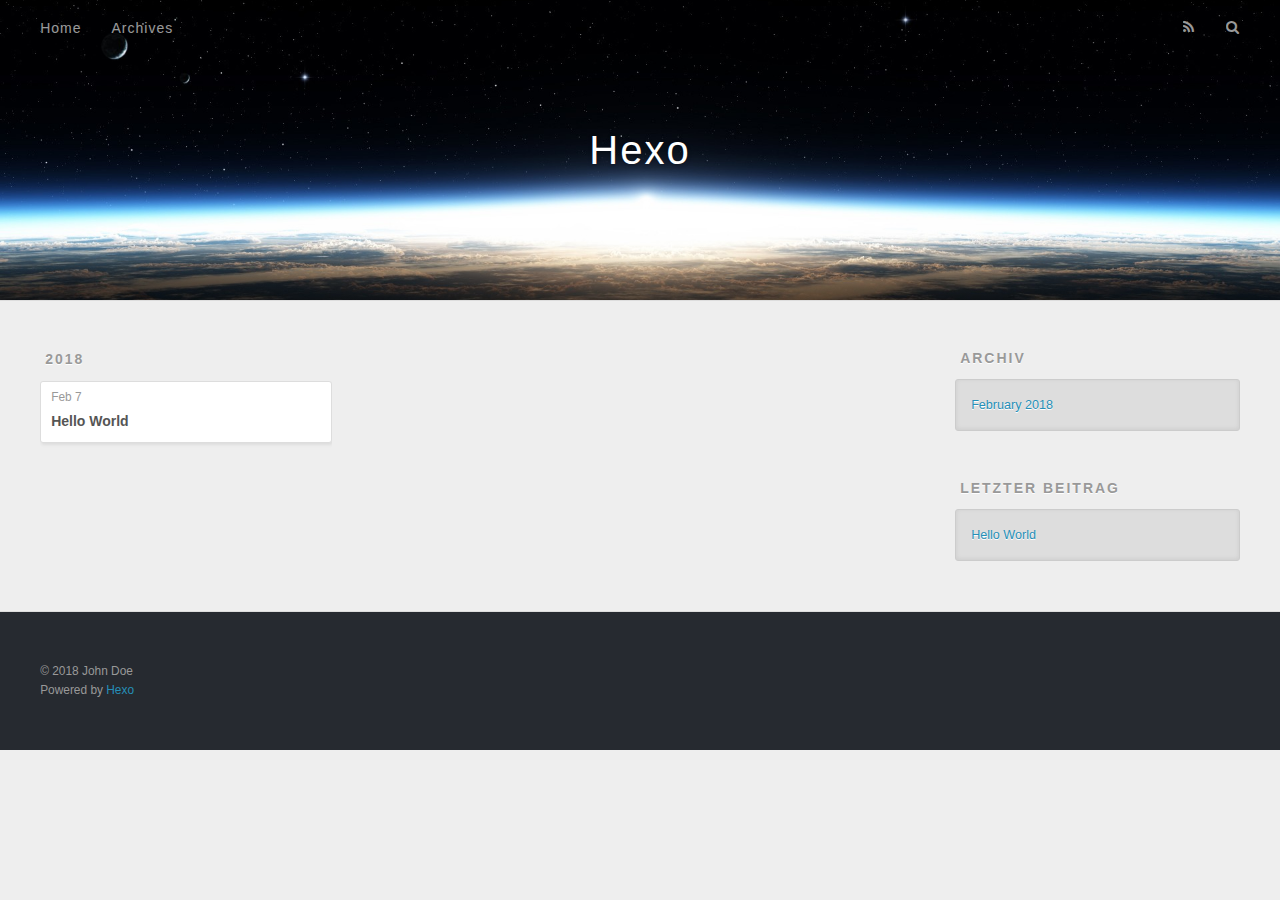
==== archives/index.html @ ced9f554 "Site updated: 2018-02-08 09:53:54" ====
<!DOCTYPE html>
<html>
<head>
  <meta charset="utf-8">
  

  
  <title>Archiv | Hexo</title>
  <meta name="viewport" content="width=device-width, initial-scale=1, maximum-scale=1">
  <meta property="og:type" content="website">
<meta property="og:title" content="Hexo">
<meta property="og:url" content="http://yoursite.com/archives/index.html">
<meta property="og:site_name" content="Hexo">
<meta name="twitter:card" content="summary">
<meta name="twitter:title" content="Hexo">
  
    <link rel="alternate" href="/atom.xml" title="Hexo" type="application/atom+xml">
  
  
    <link rel="icon" href="/favicon.png">
  
  
    <link href="//fonts.googleapis.com/css?family=Source+Code+Pro" rel="stylesheet" type="text/css">
  
  <link rel="stylesheet" href="/css/style.css">
</head>

<body>
  <div id="container">
    <div id="wrap">
      <header id="header">
  <div id="banner"></div>
  <div id="header-outer" class="outer">
    <div id="header-title" class="inner">
      <h1 id="logo-wrap">
        <a href="/" id="logo">Hexo</a>
      </h1>
      
    </div>
    <div id="header-inner" class="inner">
      <nav id="main-nav">
        <a id="main-nav-toggle" class="nav-icon"></a>
        
          <a class="main-nav-link" href="/">Home</a>
        
          <a class="main-nav-link" href="/archives">Archives</a>
        
      </nav>
      <nav id="sub-nav">
        
          <a id="nav-rss-link" class="nav-icon" href="/atom.xml" title="RSS Feed"></a>
        
        <a id="nav-search-btn" class="nav-icon" title="Suche"></a>
      </nav>
      <div id="search-form-wrap">
        <form action="//google.com/search" method="get" accept-charset="UTF-8" class="search-form"><input type="search" name="q" class="search-form-input" placeholder="Search"><button type="submit" class="search-form-submit">&#xF002;</button><input type="hidden" name="sitesearch" value="http://yoursite.com"></form>
      </div>
    </div>
  </div>
</header>
      <div class="outer">
        <section id="main">
  
  
    
    
      
      
      <section class="archives-wrap">
        <div class="archive-year-wrap">
          <a href="/archives/2018" class="archive-year">2018</a>
        </div>
        <div class="archives">
    
    <article class="archive-article archive-type-post">
  <div class="archive-article-inner">
    <header class="archive-article-header">
      <a href="/2018/02/07/hello-world/" class="archive-article-date">
  <time datetime="2018-02-07T09:04:52.421Z" itemprop="datePublished">Feb 7</time>
</a>
      
  
    <h1 itemprop="name">
      <a class="archive-article-title" href="/2018/02/07/hello-world/">Hello World</a>
    </h1>
  

    </header>
  </div>
</article>
  
  
    </div></section>
  


</section>
        
          <aside id="sidebar">
  
    

  
    

  
    
  
    
  <div class="widget-wrap">
    <h3 class="widget-title">Archiv</h3>
    <div class="widget">
      <ul class="archive-list"><li class="archive-list-item"><a class="archive-list-link" href="/archives/2018/02/">February 2018</a></li></ul>
    </div>
  </div>


  
    
  <div class="widget-wrap">
    <h3 class="widget-title">letzter Beitrag</h3>
    <div class="widget">
      <ul>
        
          <li>
            <a href="/2018/02/07/hello-world/">Hello World</a>
          </li>
        
      </ul>
    </div>
  </div>

  
</aside>
        
      </div>
      <footer id="footer">
  
  <div class="outer">
    <div id="footer-info" class="inner">
      &copy; 2018 John Doe<br>
      Powered by <a href="http://hexo.io/" target="_blank">Hexo</a>
    </div>
  </div>
</footer>
    </div>
    <nav id="mobile-nav">
  
    <a href="/" class="mobile-nav-link">Home</a>
  
    <a href="/archives" class="mobile-nav-link">Archives</a>
  
</nav>
    

<script src="//ajax.googleapis.com/ajax/libs/jquery/2.0.3/jquery.min.js"></script>


  <link rel="stylesheet" href="/fancybox/jquery.fancybox.css">
  <script src="/fancybox/jquery.fancybox.pack.js"></script>


<script src="/js/script.js"></script>



  </div>
</body>
</html>
---- css/style.css ----
body {
  width: 100%;
}
body:before,
body:after {
  content: "";
  display: table;
}
body:after {
  clear: both;
}
html,
body,
div,
span,
applet,
object,
iframe,
h1,
h2,
h3,
h4,
h5,
h6,
p,
blockquote,
pre,
a,
abbr,
acronym,
address,
big,
cite,
code,
del,
dfn,
em,
img,
ins,
kbd,
q,
s,
samp,
small,
strike,
strong,
sub,
sup,
tt,
var,
dl,
dt,
dd,
ol,
ul,
li,
fieldset,
form,
label,
legend,
table,
caption,
tbody,
tfoot,
thead,
tr,
th,
td {
  margin: 0;
  padding: 0;
  border: 0;
  outline: 0;
  font-weight: inherit;
  font-style: inherit;
  font-family: inherit;
  font-size: 100%;
  vertical-align: baseline;
}
body {
  line-height: 1;
  color: #000;
  background: #fff;
}
ol,
ul {
  list-style: none;
}
table {
  border-collapse: separate;
  border-spacing: 0;
  vertical-align: middle;
}
caption,
th,
td {
  text-align: left;
  font-weight: normal;
  vertical-align: middle;
}
a img {
  border: none;
}
input,
button {
  margin: 0;
  padding: 0;
}
input::-moz-focus-inner,
button::-moz-focus-inner {
  border: 0;
  padding: 0;
}
@font-face {
  font-family: FontAwesome;
  font-style: normal;
  font-weight: normal;
  src: url("fonts/fontawesome-webfont.eot?v=#4.0.3");
  src: url("fonts/fontawesome-webfont.eot?#iefix&v=#4.0.3") format("embedded-opentype"), url("fonts/fontawesome-webfont.woff?v=#4.0.3") format("woff"), url("fonts/fontawesome-webfont.ttf?v=#4.0.3") format("truetype"), url("fonts/fontawesome-webfont.svg#fontawesomeregular?v=#4.0.3") format("svg");
}
html,
body,
#container {
  height: 100%;
}
body {
  background: #eee;
  font: 14px -apple-system, BlinkMacSystemFont, "Segoe UI", "Roboto", "Oxygen", "Ubuntu", "Cantarell", "Fira Sans", "Droid Sans", "Helvetica Neue", sans-serif;
  -webkit-text-size-adjust: 100%;
}
.outer {
  max-width: 1220px;
  margin: 0 auto;
  padding: 0 20px;
}
.outer:before,
.outer:after {
  content: "";
  display: table;
}
.outer:after {
  clear: both;
}
.inner {
  display: inline;
  float: left;
  width: 98.33333333333333%;
  margin: 0 0.833333333333333%;
}
.left,
.alignleft {
  float: left;
}
.right,
.alignright {
  float: right;
}
.clear {
  clear: both;
}
#container {
  position: relative;
}
.mobile-nav-on {
  overflow: hidden;
}
#wrap {
  height: 100%;
  width: 100%;
  position: absolute;
  top: 0;
  left: 0;
  -webkit-transition: 0.2s ease-out;
  -moz-transition: 0.2s ease-out;
  -ms-transition: 0.2s ease-out;
  transition: 0.2s ease-out;
  z-index: 1;
  background: #eee;
}
.mobile-nav-on #wrap {
  left: 280px;
}
@media screen and (min-width: 768px) {
  #main {
    display: inline;
    float: left;
    width: 73.33333333333333%;
    margin: 0 0.833333333333333%;
  }
}
.article-date,
.article-category-link,
.archive-year,
.widget-title {
  text-decoration: none;
  text-transform: uppercase;
  letter-spacing: 2px;
  color: #999;
  margin-bottom: 1em;
  margin-left: 5px;
  line-height: 1em;
  text-shadow: 0 1px #fff;
  font-weight: bold;
}
.article-inner,
.archive-article-inner {
  background: #fff;
  -webkit-box-shadow: 1px 2px 3px #ddd;
  box-shadow: 1px 2px 3px #ddd;
  border: 1px solid #ddd;
  border-radius: 3px;
}
.article-entry h1,
.widget h1 {
  font-size: 2em;
}
.article-entry h2,
.widget h2 {
  font-size: 1.5em;
}
.article-entry h3,
.widget h3 {
  font-size: 1.3em;
}
.article-entry h4,
.widget h4 {
  font-size: 1.2em;
}
.article-entry h5,
.widget h5 {
  font-size: 1em;
}
.article-entry h6,
.widget h6 {
  font-size: 1em;
  color: #999;
}
.article-entry hr,
.widget hr {
  border: 1px dashed #ddd;
}
.article-entry strong,
.widget strong {
  font-weight: bold;
}
.article-entry em,
.widget em,
.article-entry cite,
.widget cite {
  font-style: italic;
}
.article-entry sup,
.widget sup,
.article-entry sub,
.widget sub {
  font-size: 0.75em;
  line-height: 0;
  position: relative;
  vertical-align: baseline;
}
.article-entry sup,
.widget sup {
  top: -0.5em;
}
.article-entry sub,
.widget sub {
  bottom: -0.2em;
}
.article-entry small,
.widget small {
  font-size: 0.85em;
}
.article-entry acronym,
.widget acronym,
.article-entry abbr,
.widget abbr {
  border-bottom: 1px dotted;
}
.article-entry ul,
.widget ul,
.article-entry ol,
.widget ol,
.article-entry dl,
.widget dl {
  margin: 0 20px;
  line-height: 1.6em;
}
.article-entry ul ul,
.widget ul ul,
.article-entry ol ul,
.widget ol ul,
.article-entry ul ol,
.widget ul ol,
.article-entry ol ol,
.widget ol ol {
  margin-top: 0;
  margin-bottom: 0;
}
.article-entry ul,
.widget ul {
  list-style: disc;
}
.article-entry ol,
.widget ol {
  list-style: decimal;
}
.article-entry dt,
.widget dt {
  font-weight: bold;
}
#header {
  height: 300px;
  position: relative;
  border-bottom: 1px solid #ddd;
}
#header:before,
#header:after {
  content: "";
  position: absolute;
  left: 0;
  right: 0;
  height: 40px;
}
#header:before {
  top: 0;
  background: -webkit-linear-gradient(rgba(0,0,0,0.2), transparent);
  background: -moz-linear-gradient(rgba(0,0,0,0.2), transparent);
  background: -ms-linear-gradient(rgba(0,0,0,0.2), transparent);
  background: linear-gradient(rgba(0,0,0,0.2), transparent);
}
#header:after {
  bottom: 0;
  background: -webkit-linear-gradient(transparent, rgba(0,0,0,0.2));
  background: -moz-linear-gradient(transparent, rgba(0,0,0,0.2));
  background: -ms-linear-gradient(transparent, rgba(0,0,0,0.2));
  background: linear-gradient(transparent, rgba(0,0,0,0.2));
}
#header-outer {
  height: 100%;
  position: relative;
}
#header-inner {
  position: relative;
  overflow: hidden;
}
#banner {
  position: absolute;
  top: 0;
  left: 0;
  width: 100%;
  height: 100%;
  background: url("images/banner.jpg") center #000;
  -webkit-background-size: cover;
  -moz-background-size: cover;
  background-size: cover;
  z-index: -1;
}
#header-title {
  text-align: center;
  height: 40px;
  position: absolute;
  top: 50%;
  left: 0;
  margin-top: -20px;
}
#logo,
#subtitle {
  text-decoration: none;
  color: #fff;
  font-weight: 300;
  text-shadow: 0 1px 4px rgba(0,0,0,0.3);
}
#logo {
  font-size: 40px;
  line-height: 40px;
  letter-spacing: 2px;
}
#subtitle {
  font-size: 16px;
  line-height: 16px;
  letter-spacing: 1px;
}
#subtitle-wrap {
  margin-top: 16px;
}
#main-nav {
  float: left;
  margin-left: -15px;
}
.nav-icon,
.main-nav-link {
  float: left;
  color: #fff;
  opacity: 0.6;
  text-decoration: none;
  text-shadow: 0 1px rgba(0,0,0,0.2);
  -webkit-transition: opacity 0.2s;
  -moz-transition: opacity 0.2s;
  -ms-transition: opacity 0.2s;
  transition: opacity 0.2s;
  display: block;
  padding: 20px 15px;
}
.nav-icon:hover,
.main-nav-link:hover {
  opacity: 1;
}
.nav-icon {
  font-family: FontAwesome;
  text-align: center;
  font-size: 14px;
  width: 14px;
  height: 14px;
  padding: 20px 15px;
  position: relative;
  cursor: pointer;
}
.main-nav-link {
  font-weight: 300;
  letter-spacing: 1px;
}
@media screen and (max-width: 479px) {
  .main-nav-link {
    display: none;
  }
}
#main-nav-toggle {
  display: none;
}
#main-nav-toggle:before {
  content: "\f0c9";
}
@media screen and (max-width: 479px) {
  #main-nav-toggle {
    display: block;
  }
}
#sub-nav {
  float: right;
  margin-right: -15px;
}
#nav-rss-link:before {
  content: "\f09e";
}
#nav-search-btn:before {
  content: "\f002";
}
#search-form-wrap {
  position: absolute;
  top: 15px;
  width: 150px;
  height: 30px;
  right: -150px;
  opacity: 0;
  -webkit-transition: 0.2s ease-out;
  -moz-transition: 0.2s ease-out;
  -ms-transition: 0.2s ease-out;
  transition: 0.2s ease-out;
}
#search-form-wrap.on {
  opacity: 1;
  right: 0;
}
@media screen and (max-width: 479px) {
  #search-form-wrap {
    width: 100%;
    right: -100%;
  }
}
.search-form {
  position: absolute;
  top: 0;
  left: 0;
  right: 0;
  background: #fff;
  padding: 5px 15px;
  border-radius: 15px;
  -webkit-box-shadow: 0 0 10px rgba(0,0,0,0.3);
  box-shadow: 0 0 10px rgba(0,0,0,0.3);
}
.search-form-input {
  border: none;
  background: none;
  color: #555;
  width: 100%;
  font: 13px -apple-system, BlinkMacSystemFont, "Segoe UI", "Roboto", "Oxygen", "Ubuntu", "Cantarell", "Fira Sans", "Droid Sans", "Helvetica Neue", sans-serif;
  outline: none;
}
.search-form-input::-webkit-search-results-decoration,
.search-form-input::-webkit-search-cancel-button {
  -webkit-appearance: none;
}
.search-form-submit {
  position: absolute;
  top: 50%;
  right: 10px;
  margin-top: -7px;
  font: 13px FontAwesome;
  border: none;
  background: none;
  color: #bbb;
  cursor: pointer;
}
.search-form-submit:hover,
.search-form-submit:focus {
  color: #777;
}
.article {
  margin: 50px 0;
}
.article-inner {
  overflow: hidden;
}
.article-meta:before,
.article-meta:after {
  content: "";
  display: table;
}
.article-meta:after {
  clear: both;
}
.article-date {
  float: left;
}
.article-category {
  float: left;
  line-height: 1em;
  color: #ccc;
  text-shadow: 0 1px #fff;
  margin-left: 8px;
}
.article-category:before {
  content: "\2022";
}
.article-category-link {
  margin: 0 12px 1em;
}
.article-header {
  padding: 20px 20px 0;
}
.article-title {
  text-decoration: none;
  font-size: 2em;
  font-weight: bold;
  color: #555;
  line-height: 1.1em;
  -webkit-transition: color 0.2s;
  -moz-transition: color 0.2s;
  -ms-transition: color 0.2s;
  transition: color 0.2s;
}
a.article-title:hover {
  color: #258fb8;
}
.article-entry {
  color: #555;
  padding: 0 20px;
}
.article-entry:before,
.article-entry:after {
  content: "";
  display: table;
}
.article-entry:after {
  clear: both;
}
.article-entry p,
.article-entry table {
  line-height: 1.6em;
  margin: 1.6em 0;
}
.article-entry h1,
.article-entry h2,
.article-entry h3,
.article-entry h4,
.article-entry h5,
.article-entry h6 {
  font-weight: bold;
}
.article-entry h1,
.article-entry h2,
.article-entry h3,
.article-entry h4,
.article-entry h5,
.article-entry h6 {
  line-height: 1.1em;
  margin: 1.1em 0;
}
.article-entry a {
  color: #258fb8;
  text-decoration: none;
}
.article-entry a:hover {
  text-decoration: underline;
}
.article-entry ul,
.article-entry ol,
.article-entry dl {
  margin-top: 1.6em;
  margin-bottom: 1.6em;
}
.article-entry img,
.article-entry video {
  max-width: 100%;
  height: auto;
  display: block;
  margin: auto;
}
.article-entry iframe {
  border: none;
}
.article-entry table {
  width: 100%;
  border-collapse: collapse;
  border-spacing: 0;
}
.article-entry th {
  font-weight: bold;
  border-bottom: 3px solid #ddd;
  padding-bottom: 0.5em;
}
.article-entry td {
  border-bottom: 1px solid #ddd;
  padding: 10px 0;
}
.article-entry blockquote {
  font-family: Georgia, "Times New Roman", serif;
  font-size: 1.4em;
  margin: 1.6em 20px;
  text-align: center;
}
.article-entry blockquote footer {
  font-size: 14px;
  margin: 1.6em 0;
  font-family: -apple-system, BlinkMacSystemFont, "Segoe UI", "Roboto", "Oxygen", "Ubuntu", "Cantarell", "Fira Sans", "Droid Sans", "Helvetica Neue", sans-serif;
}
.article-entry blockquote footer cite:before {
  content: "—";
  padding: 0 0.5em;
}
.article-entry .pullquote {
  text-align: left;
  width: 45%;
  margin: 0;
}
.article-entry .pullquote.left {
  margin-left: 0.5em;
  margin-right: 1em;
}
.article-entry .pullquote.right {
  margin-right: 0.5em;
  margin-left: 1em;
}
.article-entry .caption {
  color: #999;
  display: block;
  font-size: 0.9em;
  margin-top: 0.5em;
  position: relative;
  text-align: center;
}
.article-entry .video-container {
  position: relative;
  padding-top: 56.25%;
  height: 0;
  overflow: hidden;
}
.article-entry .video-container iframe,
.article-entry .video-container object,
.article-entry .video-container embed {
  position: absolute;
  top: 0;
  left: 0;
  width: 100%;
  height: 100%;
  margin-top: 0;
}
.article-more-link a {
  display: inline-block;
  line-height: 1em;
  padding: 6px 15px;
  border-radius: 15px;
  background: #eee;
  color: #999;
  text-shadow: 0 1px #fff;
  text-decoration: none;
}
.article-more-link a:hover {
  background: #258fb8;
  color: #fff;
  text-decoration: none;
  text-shadow: 0 1px #1e7293;
}
.article-footer {
  font-size: 0.85em;
  line-height: 1.6em;
  border-top: 1px solid #ddd;
  padding-top: 1.6em;
  margin: 0 20px 20px;
}
.article-footer:before,
.article-footer:after {
  content: "";
  display: table;
}
.article-footer:after {
  clear: both;
}
.article-footer a {
  color: #999;
  text-decoration: none;
}
.article-footer a:hover {
  color: #555;
}
.article-tag-list-item {
  float: left;
  margin-right: 10px;
}
.article-tag-list-link:before {
  content: "#";
}
.article-comment-link {
  float: right;
}
.article-comment-link:before {
  content: "\f075";
  font-family: FontAwesome;
  padding-right: 8px;
}
.article-share-link {
  cursor: pointer;
  float: right;
  margin-left: 20px;
}
.article-share-link:before {
  content: "\f064";
  font-family: FontAwesome;
  padding-right: 6px;
}
#article-nav {
  position: relative;
}
#article-nav:before,
#article-nav:after {
  content: "";
  display: table;
}
#article-nav:after {
  clear: both;
}
@media screen and (min-width: 768px) {
  #article-nav {
    margin: 50px 0;
  }
  #article-nav:before {
    width: 8px;
    height: 8px;
    position: absolute;
    top: 50%;
    left: 50%;
    margin-top: -4px;
    margin-left: -4px;
    content: "";
    border-radius: 50%;
    background: #ddd;
    -webkit-box-shadow: 0 1px 2px #fff;
    box-shadow: 0 1px 2px #fff;
  }
}
.article-nav-link-wrap {
  text-decoration: none;
  text-shadow: 0 1px #fff;
  color: #999;
  -webkit-box-sizing: border-box;
  -moz-box-sizing: border-box;
  box-sizing: border-box;
  margin-top: 50px;
  text-align: center;
  display: block;
}
.article-nav-link-wrap:hover {
  color: #555;
}
@media screen and (min-width: 768px) {
  .article-nav-link-wrap {
    width: 50%;
    margin-top: 0;
  }
}
@media screen and (min-width: 768px) {
  #article-nav-newer {
    float: left;
    text-align: right;
    padding-right: 20px;
  }
}
@media screen and (min-width: 768px) {
  #article-nav-older {
    float: right;
    text-align: left;
    padding-left: 20px;
  }
}
.article-nav-caption {
  text-transform: uppercase;
  letter-spacing: 2px;
  color: #ddd;
  line-height: 1em;
  font-weight: bold;
}
#article-nav-newer .article-nav-caption {
  margin-right: -2px;
}
.article-nav-title {
  font-size: 0.85em;
  line-height: 1.6em;
  margin-top: 0.5em;
}
.article-share-box {
  position: absolute;
  display: none;
  background: #fff;
  -webkit-box-shadow: 1px 2px 10px rgba(0,0,0,0.2);
  box-shadow: 1px 2px 10px rgba(0,0,0,0.2);
  border-radius: 3px;
  margin-left: -145px;
  overflow: hidden;
  z-index: 1;
}
.article-share-box.on {
  display: block;
}
.article-share-input {
  width: 100%;
  background: none;
  -webkit-box-sizing: border-box;
  -moz-box-sizing: border-box;
  box-sizing: border-box;
  font: 14px -apple-system, BlinkMacSystemFont, "Segoe UI", "Roboto", "Oxygen", "Ubuntu", "Cantarell", "Fira Sans", "Droid Sans", "Helvetica Neue", sans-serif;
  padding: 0 15px;
  color: #555;
  outline: none;
  border: 1px solid #ddd;
  border-radius: 3px 3px 0 0;
  height: 36px;
  line-height: 36px;
}
.article-share-links {
  background: #eee;
}
.article-share-links:before,
.article-share-links:after {
  content: "";
  display: table;
}
.article-share-links:after {
  clear: both;
}
.article-share-twitter,
.article-share-facebook,
.article-share-pinterest,
.article-share-google {
  width: 50px;
  height: 36px;
  display: block;
  float: left;
  position: relative;
  color: #999;
  text-shadow: 0 1px #fff;
}
.article-share-twitter:before,
.article-share-facebook:before,
.article-share-pinterest:before,
.article-share-google:before {
  font-size: 20px;
  font-family: FontAwesome;
  width: 20px;
  height: 20px;
  position: absolute;
  top: 50%;
  left: 50%;
  margin-top: -10px;
  margin-left: -10px;
  text-align: center;
}
.article-share-twitter:hover,
.article-share-facebook:hover,
.article-share-pinterest:hover,
.article-share-google:hover {
  color: #fff;
}
.article-share-twitter:before {
  content: "\f099";
}
.article-share-twitter:hover {
  background: #00aced;
  text-shadow: 0 1px #008abe;
}
.article-share-facebook:before {
  content: "\f09a";
}
.article-share-facebook:hover {
  background: #3b5998;
  text-shadow: 0 1px #2f477a;
}
.article-share-pinterest:before {
  content: "\f0d2";
}
.article-share-pinterest:hover {
  background: #cb2027;
  text-shadow: 0 1px #a21a1f;
}
.article-share-google:before {
  content: "\f0d5";
}
.article-share-google:hover {
  background: #dd4b39;
  text-shadow: 0 1px #be3221;
}
.article-gallery {
  background: #000;
  position: relative;
}
.article-gallery-photos {
  position: relative;
  overflow: hidden;
}
.article-gallery-img {
  display: none;
  max-width: 100%;
}
.article-gallery-img:first-child {
  display: block;
}
.article-gallery-img.loaded {
  position: absolute;
  display: block;
}
.article-gallery-img img {
  display: block;
  max-width: 100%;
  margin: 0 auto;
}
#comments {
  background: #fff;
  -webkit-box-shadow: 1px 2px 3px #ddd;
  box-shadow: 1px 2px 3px #ddd;
  padding: 20px;
  border: 1px solid #ddd;
  border-radius: 3px;
  margin: 50px 0;
}
#comments a {
  color: #258fb8;
}
.archives-wrap {
  margin: 50px 0;
}
.archives:before,
.archives:after {
  content: "";
  display: table;
}
.archives:after {
  clear: both;
}
.archive-year-wrap {
  margin-bottom: 1em;
}
.archives {
  -webkit-column-gap: 10px;
  -moz-column-gap: 10px;
  column-gap: 10px;
}
@media screen and (min-width: 480px) and (max-width: 767px) {
  .archives {
    -webkit-column-count: 2;
    -moz-column-count: 2;
    column-count: 2;
  }
}
@media screen and (min-width: 768px) {
  .archives {
    -webkit-column-count: 3;
    -moz-column-count: 3;
    column-count: 3;
  }
}
.archive-article {
  -webkit-column-break-inside: avoid;
  page-break-inside: avoid;
  overflow: hidden;
  break-inside: avoid-column;
}
.archive-article-inner {
  padding: 10px;
  margin-bottom: 15px;
}
.archive-article-title {
  text-decoration: none;
  font-weight: bold;
  color: #555;
  -webkit-transition: color 0.2s;
  -moz-transition: color 0.2s;
  -ms-transition: color 0.2s;
  transition: color 0.2s;
  line-height: 1.6em;
}
.archive-article-title:hover {
  color: #258fb8;
}
.archive-article-footer {
  margin-top: 1em;
}
.archive-article-date {
  color: #999;
  text-decoration: none;
  font-size: 0.85em;
  line-height: 1em;
  margin-bottom: 0.5em;
  display: block;
}
#page-nav {
  margin: 50px auto;
  background: #fff;
  -webkit-box-shadow: 1px 2px 3px #ddd;
  box-shadow: 1px 2px 3px #ddd;
  border: 1px solid #ddd;
  border-radius: 3px;
  text-align: center;
  color: #999;
  overflow: hidden;
}
#page-nav:before,
#page-nav:after {
  content: "";
  display: table;
}
#page-nav:after {
  clear: both;
}
#page-nav a,
#page-nav span {
  padding: 10px 20px;
  line-height: 1;
  height: 2ex;
}
#page-nav a {
  color: #999;
  text-decoration: none;
}
#page-nav a:hover {
  background: #999;
  color: #fff;
}
#page-nav .prev {
  float: left;
}
#page-nav .next {
  float: right;
}
#page-nav .page-number {
  display: inline-block;
}
@media screen and (max-width: 479px) {
  #page-nav .page-number {
    display: none;
  }
}
#page-nav .current {
  color: #555;
  font-weight: bold;
}
#page-nav .space {
  color: #ddd;
}
#footer {
  background: #262a30;
  padding: 50px 0;
  border-top: 1px solid #ddd;
  color: #999;
}
#footer a {
  color: #258fb8;
  text-decoration: none;
}
#footer a:hover {
  text-decoration: underline;
}
#footer-info {
  line-height: 1.6em;
  font-size: 0.85em;
}
.article-entry pre,
.article-entry .highlight {
  background: #2d2d2d;
  margin: 0 -20px;
  padding: 15px 20px;
  border-style: solid;
  border-color: #ddd;
  border-width: 1px 0;
  overflow: auto;
  color: #ccc;
  line-height: 22.400000000000002px;
}
.article-entry .highlight .gutter pre,
.article-entry .gist .gist-file .gist-data .line-numbers {
  color: #666;
  font-size: 0.85em;
}
.article-entry pre,
.article-entry code {
  font-family: "Source Code Pro", Consolas, Monaco, Menlo, Consolas, monospace;
}
.article-entry code {
  background: #eee;
  text-shadow: 0 1px #fff;
  padding: 0 0.3em;
}
.article-entry pre code {
  background: none;
  text-shadow: none;
  padding: 0;
}
.article-entry .highlight pre {
  border: none;
  margin: 0;
  padding: 0;
}
.article-entry .highlight table {
  margin: 0;
  width: auto;
}
.article-entry .highlight td {
  border: none;
  padding: 0;
}
.article-entry .highlight figcaption {
  font-size: 0.85em;
  color: #999;
  line-height: 1em;
  margin-bottom: 1em;
}
.article-entry .highlight figcaption:before,
.article-entry .highlight figcaption:after {
  content: "";
  display: table;
}
.article-entry .highlight figcaption:after {
  clear: both;
}
.article-entry .highlight figcaption a {
  float: right;
}
.article-entry .highlight .gutter pre {
  text-align: right;
  padding-right: 20px;
}
.article-entry .highlight .line {
  height: 22.400000000000002px;
}
.article-entry .highlight .line.marked {
  background: #515151;
}
.article-entry .gist {
  margin: 0 -20px;
  border-style: solid;
  border-color: #ddd;
  border-width: 1px 0;
  background: #2d2d2d;
  padding: 15px 20px 15px 0;
}
.article-entry .gist .gist-file {
  border: none;
  font-family: "Source Code Pro", Consolas, Monaco, Menlo, Consolas, monospace;
  margin: 0;
}
.article-entry .gist .gist-file .gist-data {
  background: none;
  border: none;
}
.article-entry .gist .gist-file .gist-data .line-numbers {
  background: none;
  border: none;
  padding: 0 20px 0 0;
}
.article-entry .gist .gist-file .gist-data .line-data {
  padding: 0 !important;
}
.article-entry .gist .gist-file .highlight {
  margin: 0;
  padding: 0;
  border: none;
}
.article-entry .gist .gist-file .gist-meta {
  background: #2d2d2d;
  color: #999;
  font: 0.85em -apple-system, BlinkMacSystemFont, "Segoe UI", "Roboto", "Oxygen", "Ubuntu", "Cantarell", "Fira Sans", "Droid Sans", "Helvetica Neue", sans-serif;
  text-shadow: 0 0;
  padding: 0;
  margin-top: 1em;
  margin-left: 20px;
}
.article-entry .gist .gist-file .gist-meta a {
  color: #258fb8;
  font-weight: normal;
}
.article-entry .gist .gist-file .gist-meta a:hover {
  text-decoration: underline;
}
pre .comment,
pre .title {
  color: #999;
}
pre .variable,
pre .attribute,
pre .tag,
pre .regexp,
pre .ruby .constant,
pre .xml .tag .title,
pre .xml .pi,
pre .xml .doctype,
pre .html .doctype,
pre .css .id,
pre .css .class,
pre .css .pseudo {
  color: #f2777a;
}
pre .number,
pre .preprocessor,
pre .built_in,
pre .literal,
pre .params,
pre .constant {
  color: #f99157;
}
pre .class,
pre .ruby .class .title,
pre .css .rules .attribute {
  color: #9c9;
}
pre .string,
pre .value,
pre .inheritance,
pre .header,
pre .ruby .symbol,
pre .xml .cdata {
  color: #9c9;
}
pre .css .hexcolor {
  color: #6cc;
}
pre .function,
pre .python .decorator,
pre .python .title,
pre .ruby .function .title,
pre .ruby .title .keyword,
pre .perl .sub,
pre .javascript .title,
pre .coffeescript .title {
  color: #69c;
}
pre .keyword,
pre .javascript .function {
  color: #c9c;
}
@media screen and (max-width: 479px) {
  #mobile-nav {
    position: absolute;
    top: 0;
    left: 0;
    width: 280px;
    height: 100%;
    background: #191919;
    border-right: 1px solid #fff;
  }
}
@media screen and (max-width: 479px) {
  .mobile-nav-link {
    display: block;
    color: #999;
    text-decoration: none;
    padding: 15px 20px;
    font-weight: bold;
  }
  .mobile-nav-link:hover {
    color: #fff;
  }
}
@media screen and (min-width: 768px) {
  #sidebar {
    display: inline;
    float: left;
    width: 23.333333333333332%;
    margin: 0 0.833333333333333%;
  }
}
.widget-wrap {
  margin: 50px 0;
}
.widget {
  color: #777;
  text-shadow: 0 1px #fff;
  background: #ddd;
  -webkit-box-shadow: 0 -1px 4px #ccc inset;
  box-shadow: 0 -1px 4px #ccc inset;
  border: 1px solid #ccc;
  padding: 15px;
  border-radius: 3px;
}
.widget a {
  color: #258fb8;
  text-decoration: none;
}
.widget a:hover {
  text-decoration: underline;
}
.widget ul ul,
.widget ol ul,
.widget dl ul,
.widget ul ol,
.widget ol ol,
.widget dl ol,
.widget ul dl,
.widget ol dl,
.widget dl dl {
  margin-left: 15px;
  list-style: disc;
}
.widget {
  line-height: 1.6em;
  word-wrap: break-word;
  font-size: 0.9em;
}
.widget ul,
.widget ol {
  list-style: none;
  margin: 0;
}
.widget ul ul,
.widget ol ul,
.widget ul ol,
.widget ol ol {
  margin: 0 20px;
}
.widget ul ul,
.widget ol ul {
  list-style: disc;
}
.widget ul ol,
.widget ol ol {
  list-style: decimal;
}
.category-list-count,
.tag-list-count,
.archive-list-count {
  padding-left: 5px;
  color: #999;
  font-size: 0.85em;
}
.category-list-count:before,
.tag-list-count:before,
.archive-list-count:before {
  content: "(";
}
.category-list-count:after,
.tag-list-count:after,
.archive-list-count:after {
  content: ")";
}
.tagcloud a {
  margin-right: 5px;
  display: inline-block;
}
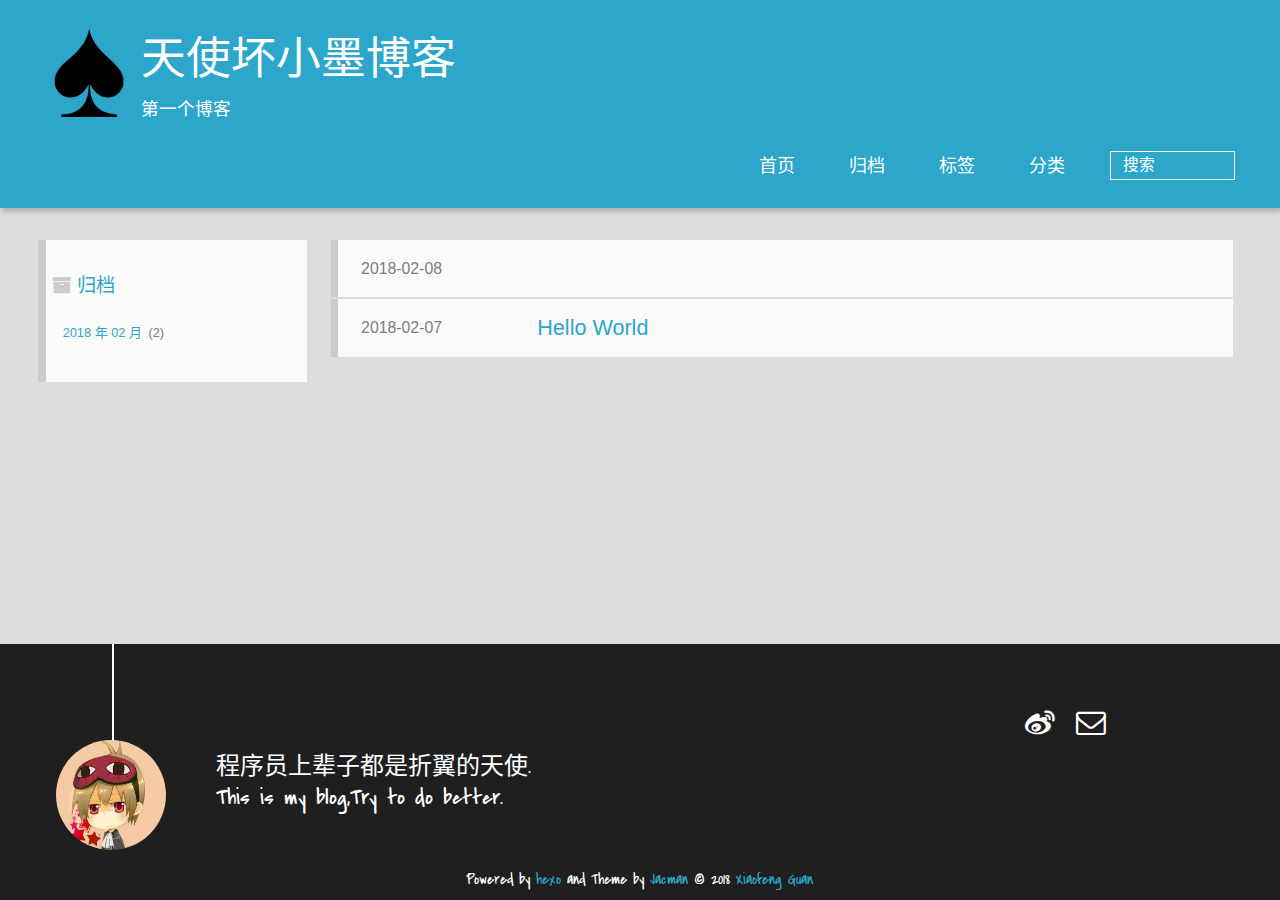
==== commit abc349e4: "Site updated: 2018-02-08 16:19:41" ====
--- a/archives/index.html
+++ b/archives/index.html
@@ -1,169 +1,286 @@
-<!DOCTYPE html>
-<html>
+
+  <!DOCTYPE HTML>
+<html lang="zh-CN">
 <head>
-  <meta charset="utf-8">
-  
-
-  
-  <title>Archiv | Hexo</title>
-  <meta name="viewport" content="width=device-width, initial-scale=1, maximum-scale=1">
-  <meta property="og:type" content="website">
-<meta property="og:title" content="Hexo">
+  <meta charset="UTF-8">
+  
+    <title>归档 | 天使坏小墨博客</title>
+    <meta name="viewport" content="width=device-width, initial-scale=1,user-scalable=no">
+    
+    <meta name="author" content="Xiaofeng Guan">
+    
+
+    
+    <meta name="description" content="hello,every body!~">
+<meta property="og:type" content="website">
+<meta property="og:title" content="天使坏小墨博客">
 <meta property="og:url" content="http://yoursite.com/archives/index.html">
-<meta property="og:site_name" content="Hexo">
+<meta property="og:site_name" content="天使坏小墨博客">
+<meta property="og:description" content="hello,every body!~">
+<meta property="og:locale" content="zh-CN">
 <meta name="twitter:card" content="summary">
-<meta name="twitter:title" content="Hexo">
-  
-    <link rel="alternate" href="/atom.xml" title="Hexo" type="application/atom+xml">
-  
-  
-    <link rel="icon" href="/favicon.png">
-  
-  
-    <link href="//fonts.googleapis.com/css?family=Source+Code+Pro" rel="stylesheet" type="text/css">
-  
-  <link rel="stylesheet" href="/css/style.css">
+<meta name="twitter:title" content="天使坏小墨博客">
+<meta name="twitter:description" content="hello,every body!~">
+
+    
+    <link rel="alternative" href="/atom.xml" title="天使坏小墨博客" type="application/atom+xml">
+    
+    
+    <link rel="icon" href="/img/favicon.ico">
+    
+    
+    <link rel="apple-touch-icon" href="/img/jacman.jpg">
+    <link rel="apple-touch-icon-precomposed" href="/img/jacman.jpg">
+    
+    <link rel="stylesheet" href="/css/style.css">
 </head>
 
-<body>
-  <div id="container">
-    <div id="wrap">
-      <header id="header">
-  <div id="banner"></div>
-  <div id="header-outer" class="outer">
-    <div id="header-title" class="inner">
-      <h1 id="logo-wrap">
-        <a href="/" id="logo">Hexo</a>
-      </h1>
-      
-    </div>
-    <div id="header-inner" class="inner">
-      <nav id="main-nav">
-        <a id="main-nav-toggle" class="nav-icon"></a>
+    <body>
+      <header>
         
-          <a class="main-nav-link" href="/">Home</a>
+<div>
+		
+			<div id="imglogo">
+				<a href="/"><img src="/img/logo.png" alt="天使坏小墨博客" title="天使坏小墨博客"/></a>
+			</div>
+			
+			<div id="textlogo">
+				<h1 class="site-name"><a href="/" title="天使坏小墨博客">天使坏小墨博客</a></h1>
+				<h2 class="blog-motto">第一个博客</h2>
+			</div>
+			<div class="navbar"><a class="navbutton navmobile" href="#" title="菜单">
+			</a></div>
+			<nav class="animated">
+				<ul>
+					<ul>
+					 
+						<li><a href="/">首页</a></li>
+					
+						<li><a href="/archives">归档</a></li>
+					
+						<li><a href="/tags">标签</a></li>
+					
+						<li><a href="/categories">分类</a></li>
+					
+					<li>
+ 					
+					<form class="search" action="//google.com/search" method="get" accept-charset="utf-8">
+						<label>Search</label>
+						<input type="search" id="search" name="q" autocomplete="off" maxlength="20" placeholder="搜索" />
+						<input type="hidden" name="q" value="site:yoursite.com">
+					</form>
+					
+					</li>
+				</ul>
+			</nav>			
+</div>
+      </header>
+      <div id="container">
         
-          <a class="main-nav-link" href="/archives">Archives</a>
+
+<div class="archive-title" >
+  <h2 class="archive-icon">归档</h2>
+  
+  <div class="archiveslist archive-float clearfix">
+   <ul class="archive-list"><li class="archive-list-item"><a class="archive-list-link" href="/archives/2018/02/">2018 年 02 月</a><span class="archive-list-count">2</span></li></ul>
+ </div>
+  
+</div>
+<div id="main" class="archive-part clearfix">
+  <div id="archive-page">
+
+  <section class="post" itemscope itemprop="blogPost">
+  
+    <a href="/2018/02/08/hello-hexo/" title="" itemprop="url">
+  
+
+    <time datetime="2018-02-08T02:29:36.790Z" itemprop="datePublished">2018-02-08</time>
+
+
+    <h1 itemprop="name">&nbsp;</h1>
+
+  </a>
+</section>
+
+  <section class="post" itemscope itemprop="blogPost">
+  
+    <a href="/2018/02/07/hello-world/" title="Hello World" itemprop="url">
+  
+
+    <time datetime="2018-02-07T09:04:52.421Z" itemprop="datePublished">2018-02-07</time>
+
+
+    <h1 itemprop="name">Hello World</h1>
+
+  </a>
+</section>
+
+
+  </div>
+</div>
+
+      </div>
+      <footer><div id="footer" >
+	
+	<div class="line">
+		<span></span>
+		<div class="author"></div>
+	</div>
+	
+	
+	<section class="info">
+		<p> 程序员上辈子都是折翼的天使. <br/>
+			This is my blog,Try to do better.</p>
+	</section>
+	 
+	<div class="social-font" class="clearfix">
+		
+		<a href="http://weibo.com/18805839076" target="_blank" class="icon-weibo" title="微博"></a>
+		
+		
+		
+		
+		
+		
+		
+		
+		
+		
+		<a href="mailto:229774535@qq.com" target="_blank" class="icon-email" title="Email Me"></a>
+		
+	</div>
+			
+		
+
+		<p class="copyright">
+		Powered by <a href="http://hexo.io" target="_blank" title="hexo">hexo</a> and Theme by <a href="https://github.com/wuchong/jacman" target="_blank" title="Jacman">Jacman</a> © 2018 
+		
+		<a href="/about" target="_blank" title="Xiaofeng Guan">Xiaofeng Guan</a>
+		
+		
+		</p>
+</div>
+</footer>
+      <script src="/js/jquery-2.0.3.min.js"></script>
+<script src="/js/jquery.imagesloaded.min.js"></script>
+<script src="/js/gallery.js"></script>
+<script src="/js/jquery.qrcode-0.12.0.min.js"></script>
+
+<script type="text/javascript">
+$(document).ready(function(){ 
+  $('.navbar').click(function(){
+    $('header nav').toggleClass('shownav');
+  });
+  var myWidth = 0;
+  function getSize(){
+    if( typeof( window.innerWidth ) == 'number' ) {
+      myWidth = window.innerWidth;
+    } else if( document.documentElement && document.documentElement.clientWidth) {
+      myWidth = document.documentElement.clientWidth;
+    };
+  };
+  var m = $('#main'),
+      a = $('#asidepart'),
+      c = $('.closeaside'),
+      o = $('.openaside');
+  c.click(function(){
+    a.addClass('fadeOut').css('display', 'none');
+    o.css('display', 'block').addClass('fadeIn');
+    m.addClass('moveMain');
+  });
+  o.click(function(){
+    o.css('display', 'none').removeClass('beforeFadeIn');
+    a.css('display', 'block').removeClass('fadeOut').addClass('fadeIn');      
+    m.removeClass('moveMain');
+  });
+  $(window).scroll(function(){
+    o.css("top",Math.max(80,260-$(this).scrollTop()));
+  });
+  
+  $(window).resize(function(){
+    getSize(); 
+    if (myWidth >= 1024) {
+      $('header nav').removeClass('shownav');
+    }else{
+      m.removeClass('moveMain');
+      a.css('display', 'block').removeClass('fadeOut');
+      o.css('display', 'none');
         
-      </nav>
-      <nav id="sub-nav">
-        
-          <a id="nav-rss-link" class="nav-icon" href="/atom.xml" title="RSS Feed"></a>
-        
-        <a id="nav-search-btn" class="nav-icon" title="Suche"></a>
-      </nav>
-      <div id="search-form-wrap">
-        <form action="//google.com/search" method="get" accept-charset="UTF-8" class="search-form"><input type="search" name="q" class="search-form-input" placeholder="Search"><button type="submit" class="search-form-submit">&#xF002;</button><input type="hidden" name="sitesearch" value="http://yoursite.com"></form>
-      </div>
-    </div>
-  </div>
-</header>
-      <div class="outer">
-        <section id="main">
-  
-  
-    
-    
-      
-      
-      <section class="archives-wrap">
-        <div class="archive-year-wrap">
-          <a href="/archives/2018" class="archive-year">2018</a>
-        </div>
-        <div class="archives">
-    
-    <article class="archive-article archive-type-post">
-  <div class="archive-article-inner">
-    <header class="archive-article-header">
-      <a href="/2018/02/07/hello-world/" class="archive-article-date">
-  <time datetime="2018-02-07T09:04:52.421Z" itemprop="datePublished">Feb 7</time>
-</a>
-      
-  
-    <h1 itemprop="name">
-      <a class="archive-article-title" href="/2018/02/07/hello-world/">Hello World</a>
-    </h1>
-  
-
-    </header>
-  </div>
-</article>
-  
-  
-    </div></section>
-  
-
-
-</section>
-        
-          <aside id="sidebar">
-  
-    
-
-  
-    
-
-  
-    
-  
-    
-  <div class="widget-wrap">
-    <h3 class="widget-title">Archiv</h3>
-    <div class="widget">
-      <ul class="archive-list"><li class="archive-list-item"><a class="archive-list-link" href="/archives/2018/02/">February 2018</a></li></ul>
-    </div>
-  </div>
-
-
-  
-    
-  <div class="widget-wrap">
-    <h3 class="widget-title">letzter Beitrag</h3>
-    <div class="widget">
-      <ul>
-        
-          <li>
-            <a href="/2018/02/07/hello-world/">Hello World</a>
-          </li>
-        
-      </ul>
-    </div>
-  </div>
-
-  
-</aside>
-        
-      </div>
-      <footer id="footer">
-  
-  <div class="outer">
-    <div id="footer-info" class="inner">
-      &copy; 2018 John Doe<br>
-      Powered by <a href="http://hexo.io/" target="_blank">Hexo</a>
-    </div>
-  </div>
-</footer>
-    </div>
-    <nav id="mobile-nav">
-  
-    <a href="/" class="mobile-nav-link">Home</a>
-  
-    <a href="/archives" class="mobile-nav-link">Archives</a>
-  
-</nav>
-    
-
-<script src="//ajax.googleapis.com/ajax/libs/jquery/2.0.3/jquery.min.js"></script>
-
-
-  <link rel="stylesheet" href="/fancybox/jquery.fancybox.css">
-  <script src="/fancybox/jquery.fancybox.pack.js"></script>
-
-
-<script src="/js/script.js"></script>
-
-
-
-  </div>
-</body>
-</html>+    }
+  });
+});
+</script>
+
+
+
+
+
+
+
+
+
+
+
+
+<link rel="stylesheet" href="/fancybox/jquery.fancybox.css" media="screen" type="text/css">
+<script src="/fancybox/jquery.fancybox.pack.js"></script>
+<script type="text/javascript">
+$(document).ready(function(){ 
+  $('.article-content').each(function(i){
+    $(this).find('img').each(function(){
+      if ($(this).parent().hasClass('fancybox')) return;
+      var alt = this.alt;
+      if (alt) $(this).after('<span class="caption">' + alt + '</span>');
+      $(this).wrap('<a href="' + this.src + '" title="' + alt + '" class="fancybox"></a>');
+    });
+    $(this).find('.fancybox').each(function(){
+      $(this).attr('rel', 'article' + i);
+    });
+  });
+  if($.fancybox){
+    $('.fancybox').fancybox();
+  }
+}); 
+</script>
+
+
+
+<!-- Analytics Begin -->
+
+
+
+<script>
+var _hmt = _hmt || [];
+(function() {
+  var hm = document.createElement("script");
+  hm.src = "//hm.baidu.com/hm.js?e6d1f421bbc9962127a50488f9ed37d1";
+  var s = document.getElementsByTagName("script")[0]; 
+  s.parentNode.insertBefore(hm, s);
+})();
+</script>
+
+
+
+<!-- Analytics End -->
+
+<!-- Totop Begin -->
+
+	<div id="totop">
+	<a title="返回顶部"><img src="/img/scrollup.png"/></a>
+	</div>
+	<script src="/js/totop.js"></script>
+
+<!-- Totop End -->
+
+<!-- MathJax Begin -->
+<!-- mathjax config similar to math.stackexchange -->
+
+
+<!-- MathJax End -->
+
+<!-- Tiny_search Begin -->
+
+<!-- Tiny_search End -->
+
+    </body>
+   </html>
--- a/css/style.css
+++ b/css/style.css
@@ -1,14 +1,3 @@
-body {
-  width: 100%;
-}
-body:before,
-body:after {
-  content: "";
-  display: table;
-}
-body:after {
-  clear: both;
-}
 html,
 body,
 div,
@@ -100,6 +89,100 @@
 a img {
   border: none;
 }
+/* custom Font*/
+@font-face {
+  font-family: "covered_by_your_graceregular";
+  font-weight: normal;
+  font-style: normal;
+  src: url("../font/coveredbyyourgrace-webfont.eot");
+  src: url("../font/coveredbyyourgrace-webfont.eot?#iefix") format('embedded-opentype'), url("../font/coveredbyyourgrace-webfont.svg#covered_by_your_graceregular") format('svg'), url("../font/coveredbyyourgrace-webfont.woff") format('woff'), url("../font/coveredbyyourgrace-webfont.ttf") format('truetype');
+}
+/* icon Font */
+@font-face {
+  font-family: "FontAwesome";
+  font-style: normal;
+  font-weight: normal;
+  src: url("../font/fontawesome-webfont.eot?v=#4.0.3");
+  src: url("../font/fontawesome-webfont.eot?#iefix&v=#4.0.3") format("embedded-opentype"), url("../font/fontawesome-webfont.woff?v=#4.0.3") format("woff"), url("../font/fontawesome-webfont.ttf?v=#4.0.3") format("truetype"), url("../font/fontawesome-webfont.svg#fontawesomeregular?v=#4.0.3") format("svg");
+}
+@font-face {
+  font-family: "fontdiao";
+  font-weight: normal;
+  font-style: normal;
+  src: url("../font/fontdiao.eot");
+  src: url("../font/fontdiao.eot?#iefix") format('embedded-opentype'), url("../font/fontdiao.svg#fontdiao") format('svg'), url("../font/fontdiao.woff") format('woff'), url("../font/fontdiao.ttf") format('truetype');
+}
+/* Public style */
+* {
+  -webkit-margin-before: 0;
+  -webkit-margin-after: 0;
+}
+body {
+  background: #ddd;
+  font-family: "Helvetica Neue", "Helvetica", "Microsoft YaHei", "WenQuanYi Micro Hei", Arial, sans-serif;
+  font-size: 100%;
+  color: #817c7c;
+  line-height: 1.5;
+  min-height: 100vh;
+  display: -webkit-flex;
+  display: -webkit-box;
+  display: -moz-box;
+  display: -webkit-flex;
+  display: -ms-flexbox;
+  display: box;
+  display: flex;
+  -webkit-flex-direction: column;
+  -webkit-box-orient: vertical;
+  -moz-box-orient: vertical;
+  -o-box-orient: vertical;
+  -webkit-flex-direction: column;
+  -ms-flex-direction: column;
+  flex-direction: column;
+}
+iframe {
+  margin-top: 10px;
+}
+small {
+  font-size: 80%;
+}
+sub,
+sup {
+  font-size: 75%;
+  line-height: 0;
+  position: relative;
+  vertical-align: baseline;
+}
+sup {
+  top: -0.5em;
+  padding-left: 0.3em;
+}
+sub {
+  bottom: -0.25em;
+}
+a {
+  text-decoration: none;
+  color: #817c7c;
+}
+a:hover,
+a:focus {
+  outline: 0;
+  text-decoration: none;
+  -webkit-transition: color 0.25s, background 0.5s;
+  -moz-transition: color 0.25s, background 0.5s;
+  -o-transition: color 0.25s, background 0.5s;
+  -ms-transition: color 0.25s, background 0.5s;
+  transition: color 0.25s, background 0.5s;
+}
+a:hover:before {
+  -webkit-transition: color 0.25s, background 0.5s;
+  -moz-transition: color 0.25s, background 0.5s;
+  -o-transition: color 0.25s, background 0.5s;
+  -ms-transition: color 0.25s, background 0.5s;
+  transition: color 0.25s, background 0.5s;
+}
+input:focus {
+  outline: none;
+}
 input,
 button {
   margin: 0;
@@ -110,563 +193,951 @@
   border: 0;
   padding: 0;
 }
-@font-face {
+h1 {
+  font-size: 1.5em;
+}
+.fa {
+  display: inline-block;
   font-family: FontAwesome;
   font-style: normal;
   font-weight: normal;
-  src: url("fonts/fontawesome-webfont.eot?v=#4.0.3");
-  src: url("fonts/fontawesome-webfont.eot?#iefix&v=#4.0.3") format("embedded-opentype"), url("fonts/fontawesome-webfont.woff?v=#4.0.3") format("woff"), url("fonts/fontawesome-webfont.ttf?v=#4.0.3") format("truetype"), url("fonts/fontawesome-webfont.svg#fontawesomeregular?v=#4.0.3") format("svg");
-}
-html,
-body,
-#container {
-  height: 100%;
-}
-body {
-  background: #eee;
-  font: 14px -apple-system, BlinkMacSystemFont, "Segoe UI", "Roboto", "Oxygen", "Ubuntu", "Cantarell", "Fira Sans", "Droid Sans", "Helvetica Neue", sans-serif;
-  -webkit-text-size-adjust: 100%;
-}
-.outer {
-  max-width: 1220px;
-  margin: 0 auto;
-  padding: 0 20px;
-}
-.outer:before,
-.outer:after {
+  line-height: 1;
+  -webkit-font-smoothing: antialiased;
+  -moz-osx-font-smoothing: grayscale;
+}
+.clearfix {
+  zoom: 1;
+}
+.clearfix:before,
+.clearfix:after {
   content: "";
   display: table;
 }
-.outer:after {
+.clearfix:after {
   clear: both;
 }
-.inner {
-  display: inline;
+::-webkit-input-placeholder {
+  color: #fff;
+  padding: 2px 0 0 4px;
+}
+::-moz-placeholder {
+  color: #fff;
+  padding: 2px 0 0 4px;
+}
+:-ms-input-placeholder {
+  color: #fff;
+  padding: 2px 0 0 4px;
+}
+::-webkit-input-placeholder::before {
+  font-family: "FontAwesome";
+  -webkit-font-smoothing: antialiased;
+  -moz-osx-font-smoothing: grayscale;
+  content: "\f002";
+  padding-right: 4px;
+}
+::-moz-placeholder:before {
+  font-family: "FontAwesome";
+  -webkit-font-smoothing: antialiased;
+  -moz-osx-font-smoothing: grayscale;
+  content: "\f002";
+  padding-right: 4px;
+}
+:-ms-input-placeholder::before {
+  font-family: "FontAwesome";
+  -webkit-font-smoothing: antialiased;
+  -moz-osx-font-smoothing: grayscale;
+  content: "\f002";
+  padding-right: 4px;
+}
+input[type="search"]::-webkit-search-cancel-button,
+input[type="search"]::-webkit-search-decoration {
+  -webkit-appearance: none;
+}
+::-webkit-search-cancel-button:after {
+  font-family: "FontAwesome";
+  -webkit-font-smoothing: antialiased;
+  -moz-osx-font-smoothing: grayscale;
+  content: '\f00d';
+  color: #fff;
+  padding-right: 4px;
+}
+/* css3 animate */
+.animated {
+  -webkit-animation-fill-mode: both;
+  -moz-animation-fill-mode: both;
+  -o-animation-fill-mode: both;
+  -ms-animation-fill-mode: both;
+  animation-fill-mode: both;
+  -webkit-animation-duration: 1s;
+  -moz-animation-duration: 1s;
+  -o-animation-duration: 1s;
+  -ms-animation-duration: 1s;
+  animation-duration: 1s;
+}
+@-webkit-keyframes fadeIn {
+  0% {
+    opacity: 0;
+    -ms-filter: "progid:DXImageTransform.Microsoft.Alpha(Opacity=0)";
+    filter: alpha(opacity=0);
+  }
+  100% {
+    opacity: 1;
+    -ms-filter: none;
+    filter: none;
+  }
+}
+.fadeIn {
+  -webkit-animation-name: fadeIn;
+  -moz-animation-name: fadeIn;
+  -o-animation-name: fadeIn;
+  -ms-animation-name: fadeIn;
+  animation-name: fadeIn;
+}
+.fadeOut {
+  -webkit-animation-name: fadeOut;
+  -moz-animation-name: fadeOut;
+  -o-animation-name: fadeOut;
+  -ms-animation-name: fadeOut;
+  animation-name: fadeOut;
+}
+@-moz-keyframes fadeInDown {
+  0% {
+    opacity: 0;
+    -ms-filter: "progid:DXImageTransform.Microsoft.Alpha(Opacity=0)";
+    filter: alpha(opacity=0);
+    -webkit-transform: translateY(-20px);
+    -moz-transform: translateY(-20px);
+    -o-transform: translateY(-20px);
+    -ms-transform: translateY(-20px);
+    transform: translateY(-20px);
+  }
+  100% {
+    opacity: 1;
+    -ms-filter: none;
+    filter: none;
+    -webkit-transform: translateY(0);
+    -moz-transform: translateY(0);
+    -o-transform: translateY(0);
+    -ms-transform: translateY(0);
+    transform: translateY(0);
+  }
+}
+@-webkit-keyframes fadeInDown {
+  0% {
+    opacity: 0;
+    -ms-filter: "progid:DXImageTransform.Microsoft.Alpha(Opacity=0)";
+    filter: alpha(opacity=0);
+    -webkit-transform: translateY(-20px);
+    -moz-transform: translateY(-20px);
+    -o-transform: translateY(-20px);
+    -ms-transform: translateY(-20px);
+    transform: translateY(-20px);
+  }
+  100% {
+    opacity: 1;
+    -ms-filter: none;
+    filter: none;
+    -webkit-transform: translateY(0);
+    -moz-transform: translateY(0);
+    -o-transform: translateY(0);
+    -ms-transform: translateY(0);
+    transform: translateY(0);
+  }
+}
+@-o-keyframes fadeInDown {
+  0% {
+    opacity: 0;
+    -ms-filter: "progid:DXImageTransform.Microsoft.Alpha(Opacity=0)";
+    filter: alpha(opacity=0);
+    -webkit-transform: translateY(-20px);
+    -moz-transform: translateY(-20px);
+    -o-transform: translateY(-20px);
+    -ms-transform: translateY(-20px);
+    transform: translateY(-20px);
+  }
+  100% {
+    opacity: 1;
+    -ms-filter: none;
+    filter: none;
+    -webkit-transform: translateY(0);
+    -moz-transform: translateY(0);
+    -o-transform: translateY(0);
+    -ms-transform: translateY(0);
+    transform: translateY(0);
+  }
+}
+@keyframes fadeInDown {
+  0% {
+    opacity: 0;
+    -ms-filter: "progid:DXImageTransform.Microsoft.Alpha(Opacity=0)";
+    filter: alpha(opacity=0);
+    -webkit-transform: translateY(-20px);
+    -moz-transform: translateY(-20px);
+    -o-transform: translateY(-20px);
+    -ms-transform: translateY(-20px);
+    transform: translateY(-20px);
+  }
+  100% {
+    opacity: 1;
+    -ms-filter: none;
+    filter: none;
+    -webkit-transform: translateY(0);
+    -moz-transform: translateY(0);
+    -o-transform: translateY(0);
+    -ms-transform: translateY(0);
+    transform: translateY(0);
+  }
+}
+body >header {
+  width: 100%;
+  -webkit-box-shadow: 2px 4px 5px rgba(3,3,3,0.2);
+  box-shadow: 2px 4px 5px rgba(3,3,3,0.2);
+  background: url("../") center #2ca6cb;
+  color: #fff;
+  padding: 1em 0 0.8em;
+}
+@media only screen and (min-width: 1024px) {
+  body >header {
+    padding: 1.8em 0 1.5em;
+  }
+}
+body >header >div {
+  width: 95%;
+  margin: 0 auto;
+  position: relative;
+  overflow: hidden;
+}
+@media only screen and (min-width: 1024px) {
+  body >header >div {
+    width: 93%;
+  }
+}
+body >header a {
+  display: block;
+  color: #fff;
+}
+#imglogo {
   float: left;
-  width: 98.33333333333333%;
-  margin: 0 0.833333333333333%;
-}
-.left,
-.alignleft {
+  width: 4em;
+  height: 4em;
+}
+@media only screen and (min-width: 768px) {
+  #imglogo {
+    width: 5em;
+  }
+}
+@media only screen and (min-width: 1024px) {
+  #imglogo {
+    width: 5.5em;
+  }
+}
+#imglogo img {
+  width: 4em;
+}
+@media only screen and (min-width: 768px) {
+  #imglogo img {
+    width: 5em;
+  }
+}
+@media only screen and (min-width: 1024px) {
+  #imglogo img {
+    width: 5.5em;
+  }
+}
+#textlogo {
   float: left;
-}
-.right,
-.alignright {
+  width: 75%;
+  margin-left: 0.5em;
+}
+#textlogo h1.site-name {
+  width: 86%;
+  font-family: "covered_by_your_graceregular";
+  font-size: 200%;
+  line-height: 1.5;
+  -webkit-font-smoothing: antialiased;
+  -moz-osx-font-smoothing: grayscale;
+}
+@media only screen and (min-width: 768px) {
+  #textlogo h1.site-name {
+    font-size: 240%;
+  }
+}
+@media only screen and (min-width: 1024px) {
+  #textlogo h1.site-name {
+    font-size: 280%;
+  }
+}
+#textlogo h2.blog-motto {
+  font-size: 0.7em;
+  font-weight: normal;
+}
+@media only screen and (min-width: 768px) {
+  #textlogo h2.blog-motto {
+    font-size: 100%;
+  }
+}
+@media only screen and (min-width: 1024px) {
+  #textlogo h2.blog-motto {
+    font-size: 110%;
+  }
+}
+.navbar {
+  position: absolute;
+  width: 2em;
+  right: 0em;
+  top: 1em;
+  padding: 0.5em;
+}
+@media only screen and (min-width: 1024px) {
+  .navbar {
+    display: none;
+  }
+}
+.navbutton::before {
+  font-family: "FontAwesome";
+  -webkit-font-smoothing: antialiased;
+  -moz-osx-font-smoothing: grayscale;
+  content: "\f0c9";
+}
+.navmobile::before {
+  padding-left: 1em;
+}
+header nav {
+  float: left;
+  width: 100%;
+  font-size: 112.5%;
+  padding-top: 0.5em;
+  max-height: 0.01em;
+  -webkit-transition: max-height 1s ease-out;
+  -moz-transition: max-height 1s ease-out;
+  -o-transition: max-height 1s ease-out;
+  -ms-transition: max-height 1s ease-out;
+  transition: max-height 1s ease-out;
+}
+@media only screen and (min-width: 568px) {
+  header nav {
+    width: 50%;
+  }
+}
+@media only screen and (min-width: 1024px) {
+  header nav {
+    float: right;
+    width: auto;
+    margin-top: 1em;
+    max-height: none;
+  }
+}
+@media only screen and (min-width: 1024px) {
+  header nav ul {
+    float: right;
+  }
+}
+@media only screen and (min-width: 1024px) {
+  header nav ul li {
+    float: left;
+  }
+}
+header nav ul li a {
+  padding: 0.2em 0 0.2em 1em;
+}
+@media only screen and (min-width: 1024px) {
+  header nav ul li a {
+    padding: 0.2em 1.5em;
+  }
+}
+header nav ul li a:hover {
+  background: #1b7f9e;
+  color: #e9cd4c;
+}
+.shownav {
+  max-height: 40em;
+}
+.search {
+  padding: 0.1em 0 0 1em;
+}
+.search input {
+  -webkit-appearance: textfield;
+  font-size: 0.87em;
+  line-height: 1.7;
+  border: 1px solid #fff;
+  color: #fff;
+  background: transparent;
+  width: 80%;
+  padding-left: 0.5em;
+}
+@media only screen and (min-width: 1024px) {
+  .search input {
+    width: 8em;
+    -webkit-transition: 0.5s width;
+    -moz-transition: 0.5s width;
+    -o-transition: 0.5s width;
+    -ms-transition: 0.5s width;
+    transition: 0.5s width;
+  }
+  .search input:focus {
+    width: 15em;
+  }
+}
+.search label {
+  display: none;
+}
+/* index layout */
+#container {
+  -webkit-flex: 1;
+  width: 95%;
+  margin: 0 auto;
+  overflow: hidden;
+}
+@media only screen and (min-width: 768px) {
+  #container {
+    width: 96%;
+  }
+}
+@media only screen and (min-width: 1024px) {
+  #container {
+    width: 94%;
+  }
+}
+@media only screen and (min-width: 1560px) {
+  #container {
+    width: 82%;
+  }
+}
+#main {
+  margin: 1em 0 0;
+  line-height: 1.8;
+}
+@media only screen and (min-width: 1024px) {
+  #main {
+    margin: 2em 0 0;
+    width: 75%;
+    float: left;
+    -webkit-transition: margin 0.5s ease-out;
+    -moz-transition: margin 0.5s ease-out;
+    -o-transition: margin 0.5s ease-out;
+    -ms-transition: margin 0.5s ease-out;
+    transition: margin 0.5s ease-out;
+  }
+}
+#main section.post {
+  background: #fafafa;
+  margin-bottom: 0.125em;
+}
+#main section.post a {
+  display: block;
+  border-left: 0.5em solid #ccc;
+  -webkit-transition: border-left 0.45s;
+  -moz-transition: border-left 0.45s;
+  -o-transition: border-left 0.45s;
+  -ms-transition: border-left 0.45s;
+  transition: border-left 0.45s;
+  padding: 0.5em;
+}
+@media only screen and (min-width: 768px) {
+  #main section.post a {
+    padding: 1em;
+  }
+}
+#main section.post a:hover {
+  border-left: 0.5em solid #2ca6cb;
+}
+#main section.post a h1 {
+  color: #2ca6cb;
+  line-height: 2;
+}
+#main section.post a p {
+  color: #817c7c;
+}
+#main section.post a time {
+  color: #817c7c;
+  display: block;
+  margin: 0.5em 0;
+  font-size: 0.9em;
+}
+#main article.post-expand {
+  background: #fafafa;
+  margin-bottom: 3.5em;
+}
+#main article.post-expand .img-logo {
+  max-width: 180px;
+  max-height: 96px;
+  display: block !important;
+  margin-right: 0.7em;
+  margin-left: 0.7em;
+  padding: 0;
   float: right;
-}
-.clear {
+  clear: right;
+}
+#main article.post-expand .img-topic {
+  max-width: 300px;
+  max-height: 1800px;
+  display: block !important;
+  margin-left: 0.7em;
+  margin-right: 0.7em;
+  padding: 0;
+  float: right;
+  clear: right;
+}
+#main article.post-expand .article-more-link a {
+  display: inline-block;
+  line-height: 1em;
+  padding: 6px 15px;
+  border-radius: 15px;
+  background: #ddd;
+  color: #817c7c;
+  text-decoration: none;
+}
+#main article.post-expand .article-more-link a:hover {
+  background: #2ca6cb;
+  color: #fff;
+  text-decoration: none;
+}
+#archive-page section.post a {
+  font-size: 0.9em;
+  padding: 0.5em !important;
+}
+@media only screen and (min-width: 768px) {
+  #archive-page section.post a time {
+    padding-left: 1em;
+  }
+}
+.moveMain {
+  margin-left: 10% !important;
+}
+.unexpand .prev {
+  border-left: 0.5em solid #ccc;
+}
+.unexpand .prev:hover {
+  border-left: 0.5em solid #2ca6cb;
+}
+#page-nav {
+  background: #fafafa;
+  text-align: center;
+  overflow: hidden;
+}
+#page-nav a {
+  display: inline-block;
+  padding: 0.5em 1em;
+}
+#page-nav a {
+  color: #2ca6cb;
+}
+#page-nav a:hover {
+  background: #ccc;
+  color: #2ca6cb;
+}
+#page-nav .prev {
+  float: left;
+  -webkit-transition: border-left 0.5s;
+  -moz-transition: border-left 0.5s;
+  -o-transition: border-left 0.5s;
+  -ms-transition: border-left 0.5s;
+  transition: border-left 0.5s;
+}
+#page-nav .prev span:before {
+  font-family: "FontAwesome";
+  -webkit-font-smoothing: antialiased;
+  -moz-osx-font-smoothing: grayscale;
+  content: "\f053";
+  padding-right: 0.5em;
+}
+#page-nav .next {
+  float: right;
+}
+#page-nav .next span:before {
+  font-family: "FontAwesome";
+  -webkit-font-smoothing: antialiased;
+  -moz-osx-font-smoothing: grayscale;
+  content: "\f054";
+  padding-left: 0.5em;
+}
+#page-nav .page-number {
+  display: none;
+  padding: 0.5em 1em;
+}
+@media only screen and (min-width: 768px) {
+  #page-nav .page-number {
+    display: inline-block;
+  }
+}
+#page-nav .current {
+  color: #b8b8b8;
+  font-weight: bold;
+}
+#page-nav .space {
+  color: #2ca6cb;
+}
+/* page layout */
+@media only screen and (min-width: 1024px) {
+  .page {
+    margin-left: 10% !important;
+  }
+}
+/* archive layout */
+.category-icon:before,
+.tag-icon:before,
+.archive-icon:before {
+  font-family: "FontAwesome";
+  -webkit-font-smoothing: antialiased;
+  -moz-osx-font-smoothing: grayscale;
+  color: #ccc;
+  font-size: 100%;
+  padding-right: 0.3em;
+}
+.category-icon:before {
+  content: "\f07b";
+}
+.tag-icon:before {
+  content: "\f02c";
+}
+.archive-icon:before {
+  content: "\f187";
+}
+.archive-title {
+  margin: 1em 0;
+  padding: 2em;
+  background: #fafafa;
+  border-left: 0.5em solid #ccc;
+}
+@media only screen and (min-width: 1024px) {
+  .archive-title {
+    margin: 2em 0;
+    width: 18.5%;
+    padding-left: 0.5%;
+    float: left;
+  }
+}
+.archive-title h2 {
+  width: 90%;
+  color: #2ca6cb;
+  font-size: 120%;
+}
+.archive-title a {
+  color: #2ca6cb;
+  -webkit-transition: color 0.5s;
+  -moz-transition: color 0.5s;
+  -o-transition: color 0.5s;
+  -ms-transition: color 0.5s;
+  transition: color 0.5s;
+}
+.archive-title a:hover {
+  color: #2ca6cb;
+  -webkit-transition: color 0.5s;
+  -moz-transition: color 0.5s;
+  -o-transition: color 0.5s;
+  -ms-transition: color 0.5s;
+  transition: color 0.5s;
+}
+.current {
+  color: #ea6753 !important;
+}
+@media only screen and (min-width: 768px) {
+  .archive-part {
+    min-height: 200px;
+  }
+}
+@media only screen and (min-width: 1024px) {
+  .archive-part {
+    float: right;
+    margin-left: 2% !important;
+  }
+}
+.archive-part section.post {
+  width: 100%;
+}
+.archive-part section.post time {
+  font-size: 1.1em !important;
+  float: left;
+}
+@media only screen and (max-width: 568px) {
+  .archive-part section.post time {
+    width: 100%;
+  }
+}
+@media only screen and (min-width: 568px) {
+  .archive-part section.post time {
+    width: 20%;
+  }
+}
+@media only screen and (min-width: 768px) {
+  .archive-nav {
+    width: 100%;
+    float: left;
+    margin-top: 1em;
+  }
+}
+/* tags&categories layout */
+.all-list-box {
+  min-height: 400px;
+}
+.post,
+.page,
+.link,
+.photo {
+  background: #fafafa;
+}
+.post a,
+.page a,
+.link a,
+.photo a {
+  color: #2ca6cb;
+}
+.post a:hover,
+.page a:hover,
+.link a:hover,
+.photo a:hover {
+  color: #ea6753;
+}
+@media only screen and (min-width: 768px) {
+  article header.article-info {
+    border-bottom: 1px solid #dbdbdb;
+  }
+}
+article header.article-info >h1 {
+  padding: 0.2em 3%;
+  font-size: 170%;
+  line-height: 1.5;
+  word-wrap: break-word;
+  word-break: normal;
+  -webkit-font-smoothing: antialiased;
+  -moz-osx-font-smoothing: grayscale;
+  border-left: 5px solid #2ca6cb;
+}
+@media only screen and (min-width: 1024px) {
+  article header.article-info >h1 {
+    font-size: 200%;
+    padding-top: 0.3em;
+  }
+}
+article header.article-info >p.article-author {
+  padding: 0.3em 4% 0.3em 0;
+  text-align: right;
+  border-bottom: 1px solid #dbdbdb;
+}
+@media only screen and (min-width: 768px) {
+  article header.article-info >p.article-author {
+    float: right;
+    border-bottom: none;
+  }
+}
+article header.article-info >p.article-time {
+  padding-top: 0.5em;
+  font-size: 0.8em;
+  text-align: center;
+  margin-bottom: -2.7em;
+}
+@media only screen and (min-width: 768px) {
+  article header.article-info >p.article-time {
+    float: right;
+    margin-right: 1em;
+    padding-top: 0.1em;
+    font-size: 0.9em;
+  }
+}
+article header.article-info >p.article-time:before {
+  font-family: "FontAwesome";
+  font-size: 130%;
+  content: "\f017";
+  -webkit-font-smoothing: antialiased;
+  -moz-osx-font-smoothing: grayscale;
+}
+article .article-content {
+  padding: 1.5em 4%;
+  color: #413f3f;
+  font-size: 100%;
+}
+article .article-content:before,
+article .article-content:after {
+  content: "";
+  display: block;
   clear: both;
 }
-#container {
+article .article-content .kb {
+  padding: 0.1em 0.6em;
+  border: 1px solid #ccc;
+  background-color: code-color;
+  color: #8f8f8f;
+  -webkit-box-shadow: 0 1px 0 rgba(0,0,0,0.2), 0 0 0 2px #fff inset;
+  box-shadow: 0 1px 0 rgba(0,0,0,0.2), 0 0 0 2px #fff inset;
+  border-radius: 3px;
+  display: inline-block;
+  margin: 0 0.1em;
+  text-shadow: 0 1px 0 #fff;
+  line-height: 1.5;
+  white-space: nowrap;
+}
+article .article-content h1,
+article .article-content h2 {
+  font-size: 180%;
+  line-height: 1.2em;
+  padding-bottom: 0.3em;
+  margin-top: 1.5em;
+  border-bottom: 2px solid #dbdbdb;
+}
+article .article-content h3 {
+  font-size: 140%;
+  line-height: 1em;
+  margin-top: 1.3em;
+}
+article .article-content h4,
+article .article-content h5,
+article .article-content h6 {
+  font-size: 140%;
+}
+article .article-content h1,
+article .article-content h2,
+article .article-content h3,
+article .article-content h4,
+article .article-content h5,
+article .article-content h6 {
+  color: #333;
+  -webkit-font-smoothing: antialiased;
+  -moz-osx-font-smoothing: grayscale;
+}
+article .article-content h1 >code,
+article .article-content h2 >code,
+article .article-content h3 >code,
+article .article-content h4 >code,
+article .article-content h5 >code,
+article .article-content h6 >code {
+  color: #a3a3a3;
+}
+article .article-content hr {
+  border: 1px solid #dbdbdb;
+}
+article .article-content strong {
+  font-weight: bold;
+}
+article .article-content em {
+  font-style: italic;
+}
+article .article-content acronym,
+article .article-content abbr {
+  border-bottom: 1px dotted;
+}
+article .article-content blockquote {
+  border-left: 0.2em solid #2ca6cb;
+  margin: 0.65em 0 0.65em 1%;
+  padding-left: 1%;
+  line-height: 1.5;
+  font-size: 100%;
+  color: #808080;
+}
+article .article-content blockquote footer {
+  background: #fafafa;
+  padding: 0;
+  margin: 0;
+  font-size: 80%;
+  line-height: 1em;
+}
+article .article-content blockquote cite {
+  font-style: italic;
+  padding-left: 0.5em;
+}
+article .article-content ul,
+article .article-content ol {
+  padding-left: 1.5em;
+  font-size: 100%;
+  padding-top: 0.7em;
+}
+@media only screen and (min-width: 768px) {
+  article .article-content ul,
+  article .article-content ol {
+    padding-left: 1.5em;
+  }
+}
+article .article-content ul li {
+  list-style: disc;
+  text-align: match-parent;
+}
+article .article-content ol li {
+  list-style-type: decimal;
+}
+article .article-content dl dt {
+  font-weight: blod;
+}
+article .article-content ul li>code,
+article .article-content ol li>code,
+article .article-content p code,
+article .article-content strong code,
+article .article-content em code,
+article .article-content table th>code,
+article .article-content table td>code {
+  font-family: Monaco, Menlo, Consolas, Courier New, monospace;
+  background: #eee;
+  color: #d14;
+  border: 1px solid #d6d6d6;
+  padding: 0 5px;
+  margin: 0 2px;
+  font-size: 90%;
+  white-space: nowrap;
+  text-shadow: 0 1px #fff;
+  -webkit-border-radius: 0.25em;
+  border-radius: 0.25em;
+}
+article .article-content p {
+  line-height: 1.5;
+  margin-top: 0.7em;
+}
+@media only screen and (min-width: 1024px) {
+  article .article-content p {
+    margin-top: 1em;
+  }
+}
+article .article-content img,
+article .article-content video,
+article .article-content figure img {
+  max-width: 100%;
+  height: auto;
+  vertical-align: middle;
+  padding-top: 0.5em;
+}
+@media only screen and (min-width: 1024px) {
+  article .article-content img,
+  article .article-content video,
+  article .article-content figure img {
+    padding-top: 0.7em;
+  }
+}
+article .article-content .img-topic,
+article .article-content .img-logo {
+  display: none;
+}
+article .article-content .img-center {
+  display: block;
+  margin: auto;
+}
+article .article-content .img-shadow {
+  -webkit-box-shadow: 0 0 2px 3px #ddd;
+  box-shadow: 0 0 2px 3px #ddd;
+}
+article .article-content figcaption,
+article .article-content .caption {
+  display: block;
+  margin-top: 0.3em;
+  color: #808080;
   position: relative;
-}
-.mobile-nav-on {
-  overflow: hidden;
-}
-#wrap {
-  height: 100%;
-  width: 100%;
+  font-size: 0.9em;
+  padding-left: 1.3em;
+}
+article .article-content figcaption:before,
+article .article-content .caption:before {
+  content: '\f040';
   position: absolute;
-  top: 0;
-  left: 0;
-  -webkit-transition: 0.2s ease-out;
-  -moz-transition: 0.2s ease-out;
-  -ms-transition: 0.2s ease-out;
-  transition: 0.2s ease-out;
-  z-index: 1;
-  background: #eee;
-}
-.mobile-nav-on #wrap {
-  left: 280px;
-}
-@media screen and (min-width: 768px) {
-  #main {
-    display: inline;
-    float: left;
-    width: 73.33333333333333%;
-    margin: 0 0.833333333333333%;
-  }
-}
-.article-date,
-.article-category-link,
-.archive-year,
-.widget-title {
-  text-decoration: none;
-  text-transform: uppercase;
-  letter-spacing: 2px;
-  color: #999;
-  margin-bottom: 1em;
-  margin-left: 5px;
-  line-height: 1em;
-  text-shadow: 0 1px #fff;
-  font-weight: bold;
-}
-.article-inner,
-.archive-article-inner {
-  background: #fff;
-  -webkit-box-shadow: 1px 2px 3px #ddd;
-  box-shadow: 1px 2px 3px #ddd;
-  border: 1px solid #ddd;
-  border-radius: 3px;
-}
-.article-entry h1,
-.widget h1 {
-  font-size: 2em;
-}
-.article-entry h2,
-.widget h2 {
-  font-size: 1.5em;
-}
-.article-entry h3,
-.widget h3 {
-  font-size: 1.3em;
-}
-.article-entry h4,
-.widget h4 {
-  font-size: 1.2em;
-}
-.article-entry h5,
-.widget h5 {
-  font-size: 1em;
-}
-.article-entry h6,
-.widget h6 {
-  font-size: 1em;
-  color: #999;
-}
-.article-entry hr,
-.widget hr {
-  border: 1px dashed #ddd;
-}
-.article-entry strong,
-.widget strong {
-  font-weight: bold;
-}
-.article-entry em,
-.widget em,
-.article-entry cite,
-.widget cite {
-  font-style: italic;
-}
-.article-entry sup,
-.widget sup,
-.article-entry sub,
-.widget sub {
-  font-size: 0.75em;
-  line-height: 0;
-  position: relative;
-  vertical-align: baseline;
-}
-.article-entry sup,
-.widget sup {
-  top: -0.5em;
-}
-.article-entry sub,
-.widget sub {
-  bottom: -0.2em;
-}
-.article-entry small,
-.widget small {
-  font-size: 0.85em;
-}
-.article-entry acronym,
-.widget acronym,
-.article-entry abbr,
-.widget abbr {
-  border-bottom: 1px dotted;
-}
-.article-entry ul,
-.widget ul,
-.article-entry ol,
-.widget ol,
-.article-entry dl,
-.widget dl {
-  margin: 0 20px;
-  line-height: 1.6em;
-}
-.article-entry ul ul,
-.widget ul ul,
-.article-entry ol ul,
-.widget ol ul,
-.article-entry ul ol,
-.widget ul ol,
-.article-entry ol ol,
-.widget ol ol {
-  margin-top: 0;
-  margin-bottom: 0;
-}
-.article-entry ul,
-.widget ul {
-  list-style: disc;
-}
-.article-entry ol,
-.widget ol {
-  list-style: decimal;
-}
-.article-entry dt,
-.widget dt {
-  font-weight: bold;
-}
-#header {
-  height: 300px;
-  position: relative;
-  border-bottom: 1px solid #ddd;
-}
-#header:before,
-#header:after {
-  content: "";
+  font: 0.9em "FontAwesome";
   position: absolute;
   left: 0;
-  right: 0;
-  height: 40px;
-}
-#header:before {
-  top: 0;
-  background: -webkit-linear-gradient(rgba(0,0,0,0.2), transparent);
-  background: -moz-linear-gradient(rgba(0,0,0,0.2), transparent);
-  background: -ms-linear-gradient(rgba(0,0,0,0.2), transparent);
-  background: linear-gradient(rgba(0,0,0,0.2), transparent);
-}
-#header:after {
-  bottom: 0;
-  background: -webkit-linear-gradient(transparent, rgba(0,0,0,0.2));
-  background: -moz-linear-gradient(transparent, rgba(0,0,0,0.2));
-  background: -ms-linear-gradient(transparent, rgba(0,0,0,0.2));
-  background: linear-gradient(transparent, rgba(0,0,0,0.2));
-}
-#header-outer {
-  height: 100%;
+  top: 0.3em;
+}
+article .article-content .video-container {
   position: relative;
-}
-#header-inner {
-  position: relative;
-  overflow: hidden;
-}
-#banner {
-  position: absolute;
-  top: 0;
-  left: 0;
-  width: 100%;
-  height: 100%;
-  background: url("images/banner.jpg") center #000;
-  -webkit-background-size: cover;
-  -moz-background-size: cover;
-  background-size: cover;
-  z-index: -1;
-}
-#header-title {
-  text-align: center;
-  height: 40px;
-  position: absolute;
-  top: 50%;
-  left: 0;
-  margin-top: -20px;
-}
-#logo,
-#subtitle {
-  text-decoration: none;
-  color: #fff;
-  font-weight: 300;
-  text-shadow: 0 1px 4px rgba(0,0,0,0.3);
-}
-#logo {
-  font-size: 40px;
-  line-height: 40px;
-  letter-spacing: 2px;
-}
-#subtitle {
-  font-size: 16px;
-  line-height: 16px;
-  letter-spacing: 1px;
-}
-#subtitle-wrap {
-  margin-top: 16px;
-}
-#main-nav {
-  float: left;
-  margin-left: -15px;
-}
-.nav-icon,
-.main-nav-link {
-  float: left;
-  color: #fff;
-  opacity: 0.6;
-  text-decoration: none;
-  text-shadow: 0 1px rgba(0,0,0,0.2);
-  -webkit-transition: opacity 0.2s;
-  -moz-transition: opacity 0.2s;
-  -ms-transition: opacity 0.2s;
-  transition: opacity 0.2s;
-  display: block;
-  padding: 20px 15px;
-}
-.nav-icon:hover,
-.main-nav-link:hover {
-  opacity: 1;
-}
-.nav-icon {
-  font-family: FontAwesome;
-  text-align: center;
-  font-size: 14px;
-  width: 14px;
-  height: 14px;
-  padding: 20px 15px;
-  position: relative;
-  cursor: pointer;
-}
-.main-nav-link {
-  font-weight: 300;
-  letter-spacing: 1px;
-}
-@media screen and (max-width: 479px) {
-  .main-nav-link {
-    display: none;
-  }
-}
-#main-nav-toggle {
-  display: none;
-}
-#main-nav-toggle:before {
-  content: "\f0c9";
-}
-@media screen and (max-width: 479px) {
-  #main-nav-toggle {
-    display: block;
-  }
-}
-#sub-nav {
-  float: right;
-  margin-right: -15px;
-}
-#nav-rss-link:before {
-  content: "\f09e";
-}
-#nav-search-btn:before {
-  content: "\f002";
-}
-#search-form-wrap {
-  position: absolute;
-  top: 15px;
-  width: 150px;
-  height: 30px;
-  right: -150px;
-  opacity: 0;
-  -webkit-transition: 0.2s ease-out;
-  -moz-transition: 0.2s ease-out;
-  -ms-transition: 0.2s ease-out;
-  transition: 0.2s ease-out;
-}
-#search-form-wrap.on {
-  opacity: 1;
-  right: 0;
-}
-@media screen and (max-width: 479px) {
-  #search-form-wrap {
-    width: 100%;
-    right: -100%;
-  }
-}
-.search-form {
-  position: absolute;
-  top: 0;
-  left: 0;
-  right: 0;
-  background: #fff;
-  padding: 5px 15px;
-  border-radius: 15px;
-  -webkit-box-shadow: 0 0 10px rgba(0,0,0,0.3);
-  box-shadow: 0 0 10px rgba(0,0,0,0.3);
-}
-.search-form-input {
-  border: none;
-  background: none;
-  color: #555;
-  width: 100%;
-  font: 13px -apple-system, BlinkMacSystemFont, "Segoe UI", "Roboto", "Oxygen", "Ubuntu", "Cantarell", "Fira Sans", "Droid Sans", "Helvetica Neue", sans-serif;
-  outline: none;
-}
-.search-form-input::-webkit-search-results-decoration,
-.search-form-input::-webkit-search-cancel-button {
-  -webkit-appearance: none;
-}
-.search-form-submit {
-  position: absolute;
-  top: 50%;
-  right: 10px;
-  margin-top: -7px;
-  font: 13px FontAwesome;
-  border: none;
-  background: none;
-  color: #bbb;
-  cursor: pointer;
-}
-.search-form-submit:hover,
-.search-form-submit:focus {
-  color: #777;
-}
-.article {
-  margin: 50px 0;
-}
-.article-inner {
-  overflow: hidden;
-}
-.article-meta:before,
-.article-meta:after {
-  content: "";
-  display: table;
-}
-.article-meta:after {
-  clear: both;
-}
-.article-date {
-  float: left;
-}
-.article-category {
-  float: left;
-  line-height: 1em;
-  color: #ccc;
-  text-shadow: 0 1px #fff;
-  margin-left: 8px;
-}
-.article-category:before {
-  content: "\2022";
-}
-.article-category-link {
-  margin: 0 12px 1em;
-}
-.article-header {
-  padding: 20px 20px 0;
-}
-.article-title {
-  text-decoration: none;
-  font-size: 2em;
-  font-weight: bold;
-  color: #555;
-  line-height: 1.1em;
-  -webkit-transition: color 0.2s;
-  -moz-transition: color 0.2s;
-  -ms-transition: color 0.2s;
-  transition: color 0.2s;
-}
-a.article-title:hover {
-  color: #258fb8;
-}
-.article-entry {
-  color: #555;
-  padding: 0 20px;
-}
-.article-entry:before,
-.article-entry:after {
-  content: "";
-  display: table;
-}
-.article-entry:after {
-  clear: both;
-}
-.article-entry p,
-.article-entry table {
-  line-height: 1.6em;
-  margin: 1.6em 0;
-}
-.article-entry h1,
-.article-entry h2,
-.article-entry h3,
-.article-entry h4,
-.article-entry h5,
-.article-entry h6 {
-  font-weight: bold;
-}
-.article-entry h1,
-.article-entry h2,
-.article-entry h3,
-.article-entry h4,
-.article-entry h5,
-.article-entry h6 {
-  line-height: 1.1em;
-  margin: 1.1em 0;
-}
-.article-entry a {
-  color: #258fb8;
-  text-decoration: none;
-}
-.article-entry a:hover {
-  text-decoration: underline;
-}
-.article-entry ul,
-.article-entry ol,
-.article-entry dl {
-  margin-top: 1.6em;
-  margin-bottom: 1.6em;
-}
-.article-entry img,
-.article-entry video {
-  max-width: 100%;
-  height: auto;
-  display: block;
-  margin: auto;
-}
-.article-entry iframe {
-  border: none;
-}
-.article-entry table {
-  width: 100%;
-  border-collapse: collapse;
-  border-spacing: 0;
-}
-.article-entry th {
-  font-weight: bold;
-  border-bottom: 3px solid #ddd;
-  padding-bottom: 0.5em;
-}
-.article-entry td {
-  border-bottom: 1px solid #ddd;
-  padding: 10px 0;
-}
-.article-entry blockquote {
-  font-family: Georgia, "Times New Roman", serif;
-  font-size: 1.4em;
-  margin: 1.6em 20px;
-  text-align: center;
-}
-.article-entry blockquote footer {
-  font-size: 14px;
-  margin: 1.6em 0;
-  font-family: -apple-system, BlinkMacSystemFont, "Segoe UI", "Roboto", "Oxygen", "Ubuntu", "Cantarell", "Fira Sans", "Droid Sans", "Helvetica Neue", sans-serif;
-}
-.article-entry blockquote footer cite:before {
-  content: "—";
-  padding: 0 0.5em;
-}
-.article-entry .pullquote {
-  text-align: left;
-  width: 45%;
-  margin: 0;
-}
-.article-entry .pullquote.left {
-  margin-left: 0.5em;
-  margin-right: 1em;
-}
-.article-entry .pullquote.right {
-  margin-right: 0.5em;
-  margin-left: 1em;
-}
-.article-entry .caption {
-  color: #999;
-  display: block;
-  font-size: 0.9em;
-  margin-top: 0.5em;
-  position: relative;
-  text-align: center;
-}
-.article-entry .video-container {
-  position: relative;
-  padding-top: 56.25%;
+  padding-top: 56%;
   height: 0;
   overflow: hidden;
 }
-.article-entry .video-container iframe,
-.article-entry .video-container object,
-.article-entry .video-container embed {
+article .article-content .video-container iframe,
+article .article-content .video-container object,
+article .article-content .video-container embed {
   position: absolute;
   top: 0;
   left: 0;
@@ -674,219 +1145,108 @@
   height: 100%;
   margin-top: 0;
 }
-.article-more-link a {
-  display: inline-block;
-  line-height: 1em;
-  padding: 6px 15px;
-  border-radius: 15px;
-  background: #eee;
-  color: #999;
-  text-shadow: 0 1px #fff;
-  text-decoration: none;
-}
-.article-more-link a:hover {
-  background: #258fb8;
-  color: #fff;
-  text-decoration: none;
-  text-shadow: 0 1px #1e7293;
-}
-.article-footer {
-  font-size: 0.85em;
-  line-height: 1.6em;
-  border-top: 1px solid #ddd;
-  padding-top: 1.6em;
-  margin: 0 20px 20px;
-}
-.article-footer:before,
-.article-footer:after {
-  content: "";
-  display: table;
-}
-.article-footer:after {
-  clear: both;
-}
-.article-footer a {
-  color: #999;
-  text-decoration: none;
-}
-.article-footer a:hover {
-  color: #555;
-}
-.article-tag-list-item {
+article .article-content table {
+  max-width: 100%;
+  border-collapse: collapse;
+  border-spacing: 0;
+  margin-top: 1em;
+}
+article .article-content table th {
+  font-weight: bold;
+  border-bottom: 2px solid #dbdbdb;
+  padding: 0.5em;
+  line-height: 1.3em;
+}
+article .article-content table td {
+  border-bottom: 1px solid #dbdbdb;
+  padding: 0.5em;
+  line-height: 1.3em;
+}
+article .article-content .pullquote {
+  text-align: left;
+  width: 45%;
+  margin: 0;
+  border: none;
+}
+article .article-content .left {
+  margin-left: 0.5em;
+  margin-right: 1em;
   float: left;
-  margin-right: 10px;
-}
-.article-tag-list-link:before {
-  content: "#";
-}
-.article-comment-link {
+}
+article .article-content .right {
+  margin-right: 0.5em;
+  margin-left: 1em;
   float: right;
 }
-.article-comment-link:before {
-  content: "\f075";
-  font-family: FontAwesome;
-  padding-right: 8px;
-}
-.article-share-link {
-  cursor: pointer;
+footer.article-footer {
+  background: #fafafa;
+  padding: 0 4%;
+  margin: 0;
+  border-top: 1px solid #dbdbdb;
+}
+.article-share {
   float: right;
-  margin-left: 20px;
-}
-.article-share-link:before {
+  width: 100%;
+}
+@media only screen and (min-width: 568px) {
+  .article-share {
+    width: 60%;
+  }
+}
+@media only screen and (min-width: 768px) {
+  .article-share {
+    width: 16.5em;
+  }
+}
+.article-share .share-jiathis {
+  padding: 0.5em 0;
+  margin-top: 0.3em;
+}
+.share span {
+  float: right;
+  height: 3em;
+  width: 1em;
+  margin-right: 0.5em;
+  position: relative;
+  color: #d6d6d6;
+}
+.share span:before {
+  font-family: "FontAwesome";
   content: "\f064";
-  font-family: FontAwesome;
-  padding-right: 6px;
-}
-#article-nav {
-  position: relative;
-}
-#article-nav:before,
-#article-nav:after {
-  content: "";
-  display: table;
-}
-#article-nav:after {
-  clear: both;
-}
-@media screen and (min-width: 768px) {
-  #article-nav {
-    margin: 50px 0;
-  }
-  #article-nav:before {
-    width: 8px;
-    height: 8px;
-    position: absolute;
-    top: 50%;
-    left: 50%;
-    margin-top: -4px;
-    margin-left: -4px;
-    content: "";
-    border-radius: 50%;
-    background: #ddd;
-    -webkit-box-shadow: 0 1px 2px #fff;
-    box-shadow: 0 1px 2px #fff;
-  }
-}
-.article-nav-link-wrap {
-  text-decoration: none;
-  text-shadow: 0 1px #fff;
-  color: #999;
-  -webkit-box-sizing: border-box;
-  -moz-box-sizing: border-box;
-  box-sizing: border-box;
-  margin-top: 50px;
-  text-align: center;
-  display: block;
-}
-.article-nav-link-wrap:hover {
-  color: #555;
-}
-@media screen and (min-width: 768px) {
-  .article-nav-link-wrap {
-    width: 50%;
-    margin-top: 0;
-  }
-}
-@media screen and (min-width: 768px) {
-  #article-nav-newer {
-    float: left;
-    text-align: right;
-    padding-right: 20px;
-  }
-}
-@media screen and (min-width: 768px) {
-  #article-nav-older {
-    float: right;
-    text-align: left;
-    padding-left: 20px;
-  }
-}
-.article-nav-caption {
-  text-transform: uppercase;
-  letter-spacing: 2px;
-  color: #ddd;
-  line-height: 1em;
-  font-weight: bold;
-}
-#article-nav-newer .article-nav-caption {
-  margin-right: -2px;
-}
-.article-nav-title {
-  font-size: 0.85em;
-  line-height: 1.6em;
-  margin-top: 0.5em;
-}
-.article-share-box {
-  position: absolute;
-  display: none;
-  background: #fff;
-  -webkit-box-shadow: 1px 2px 10px rgba(0,0,0,0.2);
-  box-shadow: 1px 2px 10px rgba(0,0,0,0.2);
-  border-radius: 3px;
-  margin-left: -145px;
-  overflow: hidden;
-  z-index: 1;
-}
-.article-share-box.on {
-  display: block;
-}
-.article-share-input {
-  width: 100%;
-  background: none;
-  -webkit-box-sizing: border-box;
-  -moz-box-sizing: border-box;
-  box-sizing: border-box;
-  font: 14px -apple-system, BlinkMacSystemFont, "Segoe UI", "Roboto", "Oxygen", "Ubuntu", "Cantarell", "Fira Sans", "Droid Sans", "Helvetica Neue", sans-serif;
-  padding: 0 15px;
-  color: #555;
-  outline: none;
-  border: 1px solid #ddd;
-  border-radius: 3px 3px 0 0;
-  height: 36px;
-  line-height: 36px;
-}
-.article-share-links {
-  background: #eee;
-}
-.article-share-links:before,
-.article-share-links:after {
-  content: "";
-  display: table;
-}
-.article-share-links:after {
-  clear: both;
-}
-.article-share-twitter,
-.article-share-facebook,
-.article-share-pinterest,
-.article-share-google {
-  width: 50px;
-  height: 36px;
-  display: block;
-  float: left;
-  position: relative;
-  color: #999;
-  text-shadow: 0 1px #fff;
-}
-.article-share-twitter:before,
-.article-share-facebook:before,
-.article-share-pinterest:before,
-.article-share-google:before {
-  font-size: 20px;
-  font-family: FontAwesome;
-  width: 20px;
-  height: 20px;
+  font-size: 1em;
+  -webkit-font-smoothing: antialiased;
+  -moz-osx-font-smoothing: grayscale;
+  width: 1.5em;
+  height: 1.5em;
   position: absolute;
   top: 50%;
   left: 50%;
-  margin-top: -10px;
-  margin-left: -10px;
+  margin-top: -0.75em;
+  margin-left: -0.75em;
+}
+.share a {
+  float: right;
+  width: 3em;
+  height: 3em;
+  display: block;
+  position: relative;
+}
+.share a:before {
+  font-size: 1.2em;
+  font-family: "FontAwesome";
   text-align: center;
-}
-.article-share-twitter:hover,
-.article-share-facebook:hover,
-.article-share-pinterest:hover,
-.article-share-google:hover {
+  color: #817c7c;
+  -webkit-font-smoothing: antialiased;
+  -moz-osx-font-smoothing: grayscale;
+  width: 1.5em;
+  height: 1.5em;
+  position: absolute;
+  top: 50%;
+  left: 50%;
+  margin-top: -0.75em;
+  margin-left: -0.75em;
+}
+.share a:hover:before {
   color: #fff;
 }
 .article-share-twitter:before {
@@ -903,314 +1263,974 @@
   background: #3b5998;
   text-shadow: 0 1px #2f477a;
 }
-.article-share-pinterest:before {
-  content: "\f0d2";
-}
-.article-share-pinterest:hover {
-  background: #cb2027;
-  text-shadow: 0 1px #a21a1f;
-}
-.article-share-google:before {
+.article-share-weibo:before {
+  content: "\f18a";
+}
+.article-share-weibo:hover {
+  background: #c64d3e;
+  text-shadow: 0 1px #a13c2f;
+}
+.article-share-qrcode:before {
+  font-family: "fontdiao" !important;
+  content: "\f132";
+}
+.article-share-qrcode:hover {
+  background: #49ae0f;
+  text-shadow: 0 1px #3a8b0c;
+}
+.article-share-renren:before {
+  content: "\f18b";
+}
+.article-share-renren:hover {
+  background: #369;
+  text-shadow: 0 1px #29527a;
+}
+.article-back-to-top:before {
+  content: "\f062";
+}
+.article-back-to-top:hover {
+  background: #762c54;
+  text-shadow: 0 1px #5e2343;
+}
+.hoverqrcode {
+  background: #fff;
+  border: 3px solid #2ca6cb;
+  border-radius: 10px;
+  display: inline-block;
+  position: absolute;
+}
+.overlay {
+  display: none !important;
+}
+.comments-count {
+  color: #d6d6d6;
+  margin-top: 0.3em;
+  padding: 0.5em 0;
+  float: right;
+}
+.comments-count span:before {
+  font-family: "FontAwesome";
+  -webkit-font-smoothing: antialiased;
+  -moz-osx-font-smoothing: grayscale;
+  content: "\f075";
+}
+@media only screen and (max-width: 568px) {
+  .comments-count {
+    float: left;
+  }
+}
+.comments-count-link {
+  padding: 0.5em;
+  margin: 0 0.3em;
+}
+.comments-count-link:hover {
+  color: #fff !important;
+  background: #2ca6cb;
+}
+.article-tags,
+.article-categories {
+  padding: 0.5em 0;
+  float: left;
+/**width 100%**/
+}
+@media only screen and (max-width: 568px) {
+  .article-tags,
+  .article-categories {
+    margin-right: 1em !important;
+  }
+}
+.article-tags {
+  color: #d6d6d6;
+}
+@media only screen and (max-width: 568px) {
+  .article-tags {
+    margin-left: 0;
+  }
+}
+.article-tags span {
+  position: relative;
+  float: left;
+  width: 1em;
+  height: 2em;
+  margin-right: 0.5em;
+}
+.article-tags span:before {
+  font-family: "FontAwesome";
+  -webkit-font-smoothing: antialiased;
+  -moz-osx-font-smoothing: grayscale;
+  width: 1.2em;
+  height: 1.2em;
+  position: absolute;
+  top: 50%;
+  left: 50%;
+  margin-top: -0.6em;
+  margin-left: -0.6em;
+  content: "\f02c";
+}
+.article-tags a {
+  float: left;
+  padding: 0 0.3em;
+  margin: 0.3em;
+  background: #e6e6e6;
+}
+.article-tags a:hover {
+  color: #fff;
+  background: #2ca6cb;
+}
+.article-categories {
+  color: #d6d6d6;
+  margin-top: 0.3em;
+  margin-right: 3em;
+}
+.article-categories span:before {
+  font-family: "FontAwesome";
+  -webkit-font-smoothing: antialiased;
+  -moz-osx-font-smoothing: grayscale;
+  content: "\f07b";
+}
+.article-category-link {
+  padding: 0.5em;
+  margin: 0 0.3em;
+}
+.article-category-link:hover {
+  color: #fff !important;
+  background: #2ca6cb;
+}
+.article-nav {
+  padding: 0 10%;
+}
+@media only screen and (min-width: 768px) {
+  .article-nav {
+    padding: 0 4%;
+  }
+}
+.article-nav strong {
+  font-size: 1em;
+  font-weight: bold;
+}
+.article-nav a {
+  display: block;
+  overflow: hidden;
+}
+.article-nav .prev a:hover,
+.article-nav .next a:hover {
+  background: #2ca6cb;
+  color: #fff;
+}
+.article-nav .prev {
+  width: 100%;
+  float: left;
+}
+.article-nav .prev strong {
+  padding-left: 1.8em;
+}
+.article-nav .prev span:before {
+  font-family: "FontAwesome";
+  -webkit-font-smoothing: antialiased;
+  -moz-osx-font-smoothing: grayscale;
+  content: "\f053";
+  padding-right: 0.5em;
+}
+@media only screen and (min-width: 768px) {
+  .article-nav .prev {
+    width: 45%;
+    float: left;
+  }
+}
+.article-nav .next {
+  width: 100%;
+  float: left;
+  text-align: left;
+}
+.article-nav .next strong {
+  padding-left: 1.5em;
+}
+.article-nav .next span:before {
+  font-family: "FontAwesome";
+  -webkit-font-smoothing: antialiased;
+  -moz-osx-font-smoothing: grayscale;
+  content: "\f054";
+  padding-right: 0.5em;
+}
+@media only screen and (min-width: 768px) {
+  .article-nav .next {
+    width: 45%;
+    float: right;
+    text-align: right;
+  }
+  .article-nav .next strong {
+    padding-right: 1.8em;
+  }
+  .article-nav .next span:before {
+    content: none;
+  }
+  .article-nav .next span:after {
+    font-family: "FontAwesome";
+    -webkit-font-smoothing: antialiased;
+    -moz-osx-font-smoothing: grayscale;
+    content: "\f054";
+    padding-left: 0.5em;
+  }
+}
+section.comment {
+  padding: 0 4%;
+  margin: 1em 0;
+}
+.toc-article {
+  background: #eee;
+  margin: 1.6em 0 0 2em;
+  padding: 1em;
+  -webkit-border-radius: 4px;
+  border-radius: 4px;
+  border: 1px solid #ddd;
+}
+.toc-article strong {
+  padding: 0.3em 0;
+}
+.toc-article ul li {
+  list-style: disc;
+  text-align: match-parent;
+  margin: 0.5em 0;
+}
+.toc-article ol li {
+  list-style-type: decimal;
+  margin: 0.5em 0;
+}
+#toc {
+  line-height: 1.3em;
+  font-size: 0.8em;
+  float: right;
+}
+#toc .toc {
+  padding: 0;
+}
+#toc .toc li {
+  list-style-type: none;
+}
+#toc .toc-child {
+  padding-left: 1.5em;
+  padding-top: 0;
+}
+#toc.toc-aside {
+  display: none;
+  width: 13%;
+  position: fixed;
+  right: 2%;
+  top: 320px;
+  overflow: hidden;
+  line-height: 1.5em;
+  font-size: 1em;
+  color: #333;
+  opacity: 0.6;
+  -ms-filter: "progid:DXImageTransform.Microsoft.Alpha(Opacity=60)";
+  filter: alpha(opacity=60);
+  -webkit-transition: opacity 1s ease-out;
+  -moz-transition: opacity 1s ease-out;
+  -o-transition: opacity 1s ease-out;
+  -ms-transition: opacity 1s ease-out;
+  transition: opacity 1s ease-out;
+}
+#toc.toc-aside strong {
+  padding: 0.3em 0;
+  color: #817c7c;
+}
+#toc.toc-aside:hover {
+  -webkit-transition: opacity 0.3s ease-out;
+  -moz-transition: opacity 0.3s ease-out;
+  -o-transition: opacity 0.3s ease-out;
+  -ms-transition: opacity 0.3s ease-out;
+  transition: opacity 0.3s ease-out;
+  opacity: 1;
+  -ms-filter: none;
+  filter: none;
+}
+#toc.toc-aside a {
+  -webkit-transition: color 1s ease-out;
+  -moz-transition: color 1s ease-out;
+  -o-transition: color 1s ease-out;
+  -ms-transition: color 1s ease-out;
+  transition: color 1s ease-out;
+}
+#toc.toc-aside a:hover {
+  color: #2ca6cb;
+  -webkit-transition: color 0.3s ease-out;
+  -moz-transition: color 0.3s ease-out;
+  -o-transition: color 0.3s ease-out;
+  -ms-transition: color 0.3s ease-out;
+  transition: color 0.3s ease-out;
+}
+.active {
+  color: #2ca6cb !important;
+}
+.openaside {
+  display: none;
+  position: fixed;
+  right: 7.5%;
+  top: 260px;
+}
+.openaside a {
+  display: block;
+  color: #fff;
+  border: 1px solid #fff;
+  border-radius: 5px;
+  background: #2ca6cb;
+  padding: 0.2em 0.55em;
+}
+.openaside a::before {
+  font-family: "FontAwesome";
+  -webkit-font-smoothing: antialiased;
+  -moz-osx-font-smoothing: grayscale;
+  content: "\f0c9";
+}
+.closeaside {
+  display: none;
+}
+.closeaside a {
+  color: #2ca6cb;
+}
+.closeaside a:hover {
+  color: #2ca6cb;
+}
+.closeaside a::before {
+  font-family: "FontAwesome";
+  -webkit-font-smoothing: antialiased;
+  -moz-osx-font-smoothing: grayscale;
+  content: "\f0c9";
+}
+@media only screen and (min-width: 1024px) {
+  .closeaside {
+    display: block;
+    position: absolute;
+    right: 25px;
+    top: 22px;
+  }
+}
+#asidepart {
+  background: #fafafa;
+  margin: 1em 0 0;
+  padding: 0.5em 2% 1em;
+}
+@media only screen and (min-width: 1024px) {
+  #asidepart {
+    position: relative;
+    float: left;
+    width: 18%;
+    margin: 2em 0 0 3%;
+  }
+}
+.asidetitle {
+  font-size: 1.1em;
+  color: #2ca6cb;
+  padding: 0 0 0.3125em 0;
+  border-bottom: 0.1875em solid #ccc;
+}
+.asidetitle a {
+  color: #2ca6cb;
+}
+.asidetitle a:hover {
+  color: #2ca6cb;
+  -webkit-transition: color 0.5s;
+  -moz-transition: color 0.5s;
+  -o-transition: color 0.5s;
+  -ms-transition: color 0.5s;
+  transition: color 0.5s;
+}
+@media only screen and (min-width: 768px) {
+  .categorieslist {
+    width: 45%;
+    float: left;
+    margin: 0 5% 0 0;
+  }
+}
+@media only screen and (min-width: 1024px) {
+  .categorieslist {
+    width: 100%;
+    float: none;
+    margin: 1em 0 0;
+  }
+}
+.categorieslist li {
+  border-bottom: 1px solid #ccc;
+}
+.categorieslist li a {
+  display: block;
+  padding: 0.5em 5%;
+}
+.categorieslist li a:hover {
+  color: #2ca6cb;
+}
+.tagslist {
+  margin: 1em 0 0;
+}
+@media only screen and (min-width: 768px) {
+  .tagslist {
+    width: 45%;
+    float: left;
+    margin: 0 5% 0 0;
+  }
+}
+@media only screen and (min-width: 1024px) {
+  .tagslist {
+    width: 100%;
+    float: none;
+    margin: 1em 0 0;
+  }
+}
+.tagslist ul {
+  padding: 0.5em 0;
+}
+.tagslist ul li {
+  float: left;
+}
+.tagslist ul li a {
+  display: block;
+  margin: 0.3125em;
+  padding: 0.125em 0.3125em;
+  background: #dbdbdb;
+}
+.tagslist ul li a:hover {
+  color: #2ca6cb;
+  background: #e6e6e6;
+}
+.rsspart {
+  background: #2ca6cb;
+  width: 100%;
+}
+@media only screen and (min-width: 768px) {
+  .rsspart {
+    float: left;
+    width: 45%;
+    margin: 0 5% 0 0;
+  }
+}
+@media only screen and (min-width: 1024px) {
+  .rsspart {
+    width: 100%;
+    float: none;
+    margin: 1em 0 0;
+  }
+}
+.rsspart a {
+  color: #fff;
+  display: block;
+  padding: 0.625em 0;
+  text-align: center;
+}
+.rsspart a:hover {
+  color: #2ca6cb;
+  background: #fafafa;
+}
+.rsspart a::before {
+  font-family: "FontAwesome";
+  -webkit-font-smoothing: antialiased;
+  -moz-osx-font-smoothing: grayscale;
+  padding-right: 0.5em;
+  content: "\f09e";
+}
+.archiveslist {
+  padding-right: 1em;
+}
+@media only screen and (min-width: 1024px) {
+  .archiveslist {
+    width: 100%;
+    float: none;
+    margin: 1em 0 0;
+  }
+}
+.archiveslist li {
+  font-size: 0.8em;
+  line-height: 2em;
+}
+.archiveslist li a {
+  padding: 0.5em;
+}
+.archiveslist li a:hover {
+  color: #2ca6cb;
+  -webkit-transition: color 0.25s;
+  -moz-transition: color 0.25s;
+  -o-transition: color 0.25s;
+  -ms-transition: color 0.25s;
+  transition: color 0.25s;
+}
+.archiveslist .archive-list-count:before {
+  content: "(";
+}
+.archiveslist .archive-list-count:after {
+  content: ")";
+}
+.archive-list {
+  padding: 0.5em 0;
+}
+.archive-float ul {
+  padding: 0;
+}
+.archive-float li {
+  float: left;
+  margin: 0.3em;
+}
+@media only screen and (min-width: 1024px) {
+  .archive-float li {
+    float: none;
+  }
+}
+@media only screen and (min-width: 768px) {
+  .tagcloudlist {
+    width: 45%;
+    float: left;
+    margin: 0 5% 0 0;
+  }
+}
+@media only screen and (min-width: 1024px) {
+  .tagcloudlist {
+    width: 100%;
+    float: none;
+    margin: 1em 0 0;
+  }
+}
+.tagcloudlist .tagcloudlist a {
+  padding: 0.2em;
+  display: block;
+  float: left;
+}
+.tagcloudlist .tagcloudlist a:hover {
+  color: #2ca6cb;
+  -webkit-transition: color 0.25s;
+  -moz-transition: color 0.25s;
+  -o-transition: color 0.25s;
+  -ms-transition: color 0.25s;
+  transition: color 0.25s;
+}
+.linkslist {
+  margin-top: 0.5em;
+}
+@media only screen and (min-width: 768px) {
+  .linkslist {
+    width: 45%;
+    float: left;
+    margin: 0 5% 0 0;
+  }
+}
+@media only screen and (min-width: 1024px) {
+  .linkslist {
+    width: 100%;
+    float: none;
+    margin: 1em 0 0;
+  }
+}
+.linkslist ul {
+  padding: 0.5em 0;
+}
+.linkslist ul a {
+  font-size: 1em;
+  line-height: 1.5;
+  display: block;
+  padding: 0 3%;
+}
+.linkslist ul a:hover {
+  color: #2ca6cb;
+  -webkit-transition: color 0.25s;
+  -moz-transition: color 0.25s;
+  -o-transition: color 0.25s;
+  -ms-transition: color 0.25s;
+  transition: color 0.25s;
+}
+.weiboshow {
+  margin-top: 0.5em;
+}
+@media only screen and (min-width: 768px) {
+  .weiboshow {
+    width: 45%;
+    float: left;
+    margin: 0 5% 0 0;
+  }
+}
+@media only screen and (min-width: 1024px) {
+  .weiboshow {
+    width: 100%;
+    float: none;
+    margin: 1em 0 0;
+  }
+}
+.weiboshow iframe {
+  padding: 0.5em 0;
+}
+.doubanshow {
+  margin-top: 0.5em;
+}
+@media only screen and (min-width: 768px) {
+  .doubanshow {
+    width: 45%;
+    float: left;
+    margin: 0 5% 0 0;
+  }
+}
+@media only screen and (min-width: 1024px) {
+  .doubanshow {
+    width: 100%;
+    float: none;
+    margin: 1em 0 0;
+  }
+}
+.doubanshow div {
+  padding: 0.5em 0;
+}
+.github-card {
+  margin-top: 1.5em;
+}
+@media only screen and (min-width: 768px) {
+  .github-card {
+    width: 45%;
+    float: left;
+    margin: 0 5% 0 0;
+  }
+}
+@media only screen and (min-width: 1024px) {
+  .github-card {
+    width: 100%;
+    float: none;
+    margin: 1em 0 0;
+  }
+}
+.github-card div {
+  padding: 0.5em 0;
+}
+footer {
+  margin-top: 1em;
+  background: #1f1f1f;
+  padding: 0 2% 0.5em;
+}
+#footer {
+  width: 95%;
+  margin: 0 auto;
+  overflow: hidden;
+  position: relative;
+}
+#footer .line {
+  width: 100%;
+  height: 14em;
+  margin: 0 auto;
+}
+@media only screen and (min-width: 768px) {
+  #footer .line {
+    width: 10em;
+    float: left;
+    position: relative;
+  }
+}
+#footer .line span {
+  display: block;
+  width: 0.5em;
+  height: 6.25em;
+  border-right: 0.125em solid #fff;
+  margin: 0 auto;
+}
+@media only screen and (min-width: 768px) {
+  #footer .line span {
+    position: absolute;
+    left: 3em;
+    margin: 0 0 1.5em;
+  }
+}
+.author {
+  width: 6.875em;
+  height: 6.875em;
+  margin: 0 auto;
+  background: no-repeat url("../img/GxfAuthor.jpg") left top;
+  -webkit-background-size: 6.875em 6.875em;
+  -moz-background-size: 6.875em 6.875em;
+  background-size: 6.875em 6.875em;
+  border-radius: 3.4375em;
+  -webkit-transition: -webkit-transform 2s ease-out;
+  -moz-transition: -moz-transform 2s ease-out;
+  -o-transition: -o-transform 2s ease-out;
+  -ms-transition: -ms-transform 2s ease-out;
+  transition: transform 2s ease-out;
+}
+.author:hover {
+  -webkit-transform: rotateZ(360deg);
+  -moz-transform: rotateZ(360deg);
+  -o-transform: rotateZ(360deg);
+  -ms-transform: rotateZ(360deg);
+  transform: rotateZ(360deg);
+}
+@media only screen and (min-width: 768px) {
+  .author {
+    position: absolute;
+    top: 6em;
+    margin: 0 0 1.5em;
+  }
+}
+.info {
+  font-family: "covered_by_your_graceregular";
+  -webkit-font-smoothing: antialiased;
+  -moz-osx-font-smoothing: grayscale;
+  font-size: 150%;
+  line-height: 1.3em;
+  width: 90%;
+  margin: 0 auto;
+  color: #fff;
+}
+@media only screen and (min-width: 768px) {
+  .info {
+    margin: 4.5em 0 2em 0;
+    float: left;
+    width: 75%;
+  }
+}
+.social-font {
+  width: 100%;
+  margin: 0 auto;
+  float: left;
+  padding-left: 3%;
+}
+@media only screen and (min-width: 568px) {
+  .social-font {
+    padding-left: 20%;
+  }
+}
+@media only screen and (min-width: 768px) {
+  .social-font {
+    width: 15em;
+    position: absolute;
+    right: -2em;
+    top: 3em;
+  }
+}
+.social-font a {
+  float: left;
+  display: block;
+  width: 14%;
+  color: #fff;
+  font-size: 185%;
+  padding: 0.5em;
+}
+@media only screen and (min-width: 1024px) {
+  .social-font a {
+    padding: 0.3em;
+  }
+}
+.social-font a:hover:before {
+  color: #2ca6cb;
+}
+.icon-weibo:before,
+.icon-github:before,
+.icon-twitter:before,
+.icon-facebook:before,
+.icon-stack-overflow:before,
+.icon-email:before,
+.icon-google_plus:before,
+.icon-linkedin:before {
+  font-family: "FontAwesome";
+  -webkit-font-smoothing: antialiased;
+  -moz-osx-font-smoothing: grayscale;
+}
+.icon-weibo:before {
+  content: "\f18a";
+}
+.icon-github:before {
+  content: "\f09b";
+}
+.icon-twitter:before {
+  content: "\f099";
+}
+.icon-facebook:before {
+  content: "\f09a";
+}
+.icon-stack-overflow:before {
+  content: "\f16c";
+}
+.icon-email:before {
+  content: "\f003";
+}
+.icon-google_plus:before {
   content: "\f0d5";
 }
-.article-share-google:hover {
-  background: #dd4b39;
-  text-shadow: 0 1px #be3221;
-}
-.article-gallery {
-  background: #000;
-  position: relative;
-}
-.article-gallery-photos {
-  position: relative;
-  overflow: hidden;
-}
-.article-gallery-img {
-  display: none;
-  max-width: 100%;
-}
-.article-gallery-img:first-child {
-  display: block;
-}
-.article-gallery-img.loaded {
-  position: absolute;
-  display: block;
-}
-.article-gallery-img img {
-  display: block;
-  max-width: 100%;
-  margin: 0 auto;
-}
-#comments {
-  background: #fff;
-  -webkit-box-shadow: 1px 2px 3px #ddd;
-  box-shadow: 1px 2px 3px #ddd;
-  padding: 20px;
-  border: 1px solid #ddd;
-  border-radius: 3px;
-  margin: 50px 0;
-}
-#comments a {
-  color: #258fb8;
-}
-.archives-wrap {
-  margin: 50px 0;
-}
-.archives:before,
-.archives:after {
-  content: "";
-  display: table;
-}
-.archives:after {
-  clear: both;
-}
-.archive-year-wrap {
-  margin-bottom: 1em;
-}
-.archives {
-  -webkit-column-gap: 10px;
-  -moz-column-gap: 10px;
-  column-gap: 10px;
-}
-@media screen and (min-width: 480px) and (max-width: 767px) {
-  .archives {
-    -webkit-column-count: 2;
-    -moz-column-count: 2;
-    column-count: 2;
-  }
-}
-@media screen and (min-width: 768px) {
-  .archives {
-    -webkit-column-count: 3;
-    -moz-column-count: 3;
-    column-count: 3;
-  }
-}
-.archive-article {
-  -webkit-column-break-inside: avoid;
-  page-break-inside: avoid;
-  overflow: hidden;
-  break-inside: avoid-column;
-}
-.archive-article-inner {
-  padding: 10px;
-  margin-bottom: 15px;
-}
-.archive-article-title {
-  text-decoration: none;
-  font-weight: bold;
-  color: #555;
-  -webkit-transition: color 0.2s;
-  -moz-transition: color 0.2s;
-  -ms-transition: color 0.2s;
-  transition: color 0.2s;
-  line-height: 1.6em;
-}
-.archive-article-title:hover {
-  color: #258fb8;
-}
-.archive-article-footer {
-  margin-top: 1em;
-}
-.archive-article-date {
+.icon-linkedin:before {
+  content: "\f08c";
+}
+.icon-douban:before {
+  font-family: "fontdiao";
+  -webkit-font-smoothing: antialiased;
+  -moz-osx-font-smoothing: grayscale;
+  content: "\f111";
+}
+.icon-zhihu:before {
+  font-family: "fontdiao";
+  -webkit-font-smoothing: antialiased;
+  -moz-osx-font-smoothing: grayscale;
+  content: "\f142";
+}
+.copyright {
+  -webkit-font-smoothing: antialiased;
+  -moz-osx-font-smoothing: grayscale;
+  font-family: "covered_by_your_graceregular";
+  width: 100%;
+  color: #fff;
+  text-align: center;
+}
+@media only screen and (min-width: 768px) {
+  .copyright {
+    float: left;
+  }
+}
+.copyright a {
+  color: #2ca6cb;
+}
+.copyright a:hover {
+  color: #2ca6cb;
+  text-decoration: underline;
+}
+.cc-license {
+  width: 100%;
+  float: left;
+  text-align: center;
+}
+.cc-license .cc-opacity {
+  opacity: 0.7;
+  -ms-filter: "progid:DXImageTransform.Microsoft.Alpha(Opacity=70)";
+  filter: alpha(opacity=70);
+  border-bottom: none;
+}
+.cc-license .cc-opacity:hover {
+  opacity: 0.9;
+  -ms-filter: "progid:DXImageTransform.Microsoft.Alpha(Opacity=90)";
+  filter: alpha(opacity=90);
+}
+.cc-license img {
+  display: inline-block;
+}
+.article-content pre,
+.article-content .highlight,
+.article-content .highlight pre {
+  background: #eee;
+  margin: 0.5em 0;
+  padding: 0.5em 2%;
+  color: #4d4d4c;
+  line-height: 1.5;
+  font-size: 0.8em;
+  -webkit-border-radius: 0.35em;
+  border-radius: 0.35em;
+  word-wrap: break-word;
+}
+@media only screen and (min-width: 568px) {
+  .article-content pre,
+  .article-content .highlight,
+  .article-content .highlight pre {
+    font-size: 0.9em;
+  }
+}
+.article-content .highlight .gutter pre,
+.article-content .gist .gist-file .gist-data .line-numbers {
   color: #999;
-  text-decoration: none;
-  font-size: 0.85em;
-  line-height: 1em;
-  margin-bottom: 0.5em;
-  display: block;
-}
-#page-nav {
-  margin: 50px auto;
-  background: #fff;
-  -webkit-box-shadow: 1px 2px 3px #ddd;
-  box-shadow: 1px 2px 3px #ddd;
-  border: 1px solid #ddd;
-  border-radius: 3px;
-  text-align: center;
-  color: #999;
-  overflow: hidden;
-}
-#page-nav:before,
-#page-nav:after {
-  content: "";
-  display: table;
-}
-#page-nav:after {
-  clear: both;
-}
-#page-nav a,
-#page-nav span {
-  padding: 10px 20px;
-  line-height: 1;
-  height: 2ex;
-}
-#page-nav a {
-  color: #999;
-  text-decoration: none;
-}
-#page-nav a:hover {
-  background: #999;
-  color: #fff;
-}
-#page-nav .prev {
-  float: left;
-}
-#page-nav .next {
-  float: right;
-}
-#page-nav .page-number {
-  display: inline-block;
-}
-@media screen and (max-width: 479px) {
-  #page-nav .page-number {
-    display: none;
-  }
-}
-#page-nav .current {
-  color: #555;
-  font-weight: bold;
-}
-#page-nav .space {
-  color: #ddd;
-}
-#footer {
-  background: #262a30;
-  padding: 50px 0;
-  border-top: 1px solid #ddd;
-  color: #999;
-}
-#footer a {
-  color: #258fb8;
-  text-decoration: none;
-}
-#footer a:hover {
-  text-decoration: underline;
-}
-#footer-info {
-  line-height: 1.6em;
-  font-size: 0.85em;
-}
-.article-entry pre,
-.article-entry .highlight {
-  background: #2d2d2d;
-  margin: 0 -20px;
-  padding: 15px 20px;
-  border-style: solid;
-  border-color: #ddd;
-  border-width: 1px 0;
+  font-size: 0.4em;
+}
+@media only screen and (min-width: 568px) {
+  .article-content .highlight .gutter pre,
+  .article-content .gist .gist-file .gist-data .line-numbers {
+    font-size: 0.9em;
+    line-height: 1.5;
+  }
+}
+.article-content pre {
+  font-family: Monaco, Menlo, Consolas, Courier New, monospace;
+}
+.article-content .highlight {
   overflow: auto;
-  color: #ccc;
-  line-height: 22.400000000000002px;
-}
-.article-entry .highlight .gutter pre,
-.article-entry .gist .gist-file .gist-data .line-numbers {
-  color: #666;
-  font-size: 0.85em;
-}
-.article-entry pre,
-.article-entry code {
-  font-family: "Source Code Pro", Consolas, Monaco, Menlo, Consolas, monospace;
-}
-.article-entry code {
-  background: #eee;
-  text-shadow: 0 1px #fff;
-  padding: 0 0.3em;
-}
-.article-entry pre code {
-  background: none;
-  text-shadow: none;
-  padding: 0;
-}
-.article-entry .highlight pre {
+  font-size: 0.4em;
+}
+@media only screen and (min-width: 568px) {
+  .article-content .highlight {
+    font-size: 0.9em;
+  }
+}
+.article-content .highlight pre {
   border: none;
   margin: 0;
   padding: 0;
 }
-.article-entry .highlight table {
+.article-content .highlight table {
   margin: 0;
   width: auto;
 }
-.article-entry .highlight td {
+.article-content .highlight td {
   border: none;
   padding: 0;
 }
-.article-entry .highlight figcaption {
+.article-content .highlight figcaption {
+  zoom: 1;
   font-size: 0.85em;
-  color: #999;
+  text-align: left;
+  color: #8e908c;
   line-height: 1em;
-  margin-bottom: 1em;
-}
-.article-entry .highlight figcaption:before,
-.article-entry .highlight figcaption:after {
+  padding: 0.5em 0;
+  margin-bottom: 0.5em;
+}
+.article-content .highlight figcaption:before,
+.article-content .highlight figcaption:after {
   content: "";
   display: table;
 }
-.article-entry .highlight figcaption:after {
+.article-content .highlight figcaption:after {
   clear: both;
 }
-.article-entry .highlight figcaption a {
+.article-content .highlight figcaption a {
   float: right;
 }
-.article-entry .highlight .gutter pre {
+.article-content .highlight .gutter pre {
   text-align: right;
-  padding-right: 20px;
-}
-.article-entry .highlight .line {
-  height: 22.400000000000002px;
-}
-.article-entry .highlight .line.marked {
-  background: #515151;
-}
-.article-entry .gist {
-  margin: 0 -20px;
-  border-style: solid;
-  border-color: #ddd;
-  border-width: 1px 0;
-  background: #2d2d2d;
-  padding: 15px 20px 15px 0;
-}
-.article-entry .gist .gist-file {
+  padding-right: 1.5em;
+}
+.article-content .highlight .line {
+  height: 20px;
+}
+.article-content .gist {
+  margin: 0.5em 0;
+  background: #eee;
+  padding: 1em 2%;
+  -webkit-border-radius: 0.35em;
+  border-radius: 0.35em;
+}
+.article-content .gist .gist-file {
   border: none;
-  font-family: "Source Code Pro", Consolas, Monaco, Menlo, Consolas, monospace;
+  font-family: Monaco, Menlo, Consolas, Courier New, monospace;
   margin: 0;
 }
-.article-entry .gist .gist-file .gist-data {
+.article-content .gist .gist-file .gist-data {
   background: none;
   border: none;
 }
-.article-entry .gist .gist-file .gist-data .line-numbers {
+.article-content .gist .gist-file .gist-data .line-numbers {
   background: none;
   border: none;
-  padding: 0 20px 0 0;
-}
-.article-entry .gist .gist-file .gist-data .line-data {
+  padding: 0 1.5em 0 0;
+}
+.article-content .gist .gist-file .gist-data .line-data {
   padding: 0 !important;
 }
-.article-entry .gist .gist-file .highlight {
+.article-content .gist .gist-file .highlight {
   margin: 0;
   padding: 0;
   border: none;
-}
-.article-entry .gist .gist-file .gist-meta {
-  background: #2d2d2d;
-  color: #999;
-  font: 0.85em -apple-system, BlinkMacSystemFont, "Segoe UI", "Roboto", "Oxygen", "Ubuntu", "Cantarell", "Fira Sans", "Droid Sans", "Helvetica Neue", sans-serif;
+  background: #eee;
+}
+.article-content .gist .gist-file .gist-meta {
+  background: #eee;
+  color: #8e908c;
+  font: 0.85em "Georgia", serif;
   text-shadow: 0 0;
   padding: 0;
   margin-top: 1em;
-  margin-left: 20px;
-}
-.article-entry .gist .gist-file .gist-meta a {
-  color: #258fb8;
+}
+.article-content .gist .gist-file .gist-meta a {
+  color: #2ca6cb;
   font-weight: normal;
 }
-.article-entry .gist .gist-file .gist-meta a:hover {
-  text-decoration: underline;
+.article-content .gist .gist-file .gist-meta a:hover {
+  color: #2ca6cb;
 }
 pre .comment,
 pre .title {
-  color: #999;
+  color: #8e908c;
 }
 pre .variable,
 pre .attribute,
@@ -1224,7 +2244,7 @@
 pre .css .id,
 pre .css .class,
 pre .css .pseudo {
-  color: #f2777a;
+  color: #c82829;
 }
 pre .number,
 pre .preprocessor,
@@ -1232,12 +2252,12 @@
 pre .literal,
 pre .params,
 pre .constant {
-  color: #f99157;
+  color: #f5871f;
 }
 pre .class,
 pre .ruby .class .title,
 pre .css .rules .attribute {
-  color: #9c9;
+  color: #718c00;
 }
 pre .string,
 pre .value,
@@ -1245,10 +2265,10 @@
 pre .header,
 pre .ruby .symbol,
 pre .xml .cdata {
-  color: #9c9;
+  color: #718c00;
 }
 pre .css .hexcolor {
-  color: #6cc;
+  color: #3e999f;
 }
 pre .function,
 pre .python .decorator,
@@ -1258,117 +2278,83 @@
 pre .perl .sub,
 pre .javascript .title,
 pre .coffeescript .title {
-  color: #69c;
+  color: #4271ae;
 }
 pre .keyword,
 pre .javascript .function {
-  color: #c9c;
-}
-@media screen and (max-width: 479px) {
-  #mobile-nav {
-    position: absolute;
-    top: 0;
-    left: 0;
-    width: 280px;
-    height: 100%;
-    background: #191919;
-    border-right: 1px solid #fff;
-  }
-}
-@media screen and (max-width: 479px) {
-  .mobile-nav-link {
-    display: block;
-    color: #999;
-    text-decoration: none;
-    padding: 15px 20px;
-    font-weight: bold;
-  }
-  .mobile-nav-link:hover {
-    color: #fff;
-  }
-}
-@media screen and (min-width: 768px) {
-  #sidebar {
-    display: inline;
-    float: left;
-    width: 23.333333333333332%;
-    margin: 0 0.833333333333333%;
-  }
-}
-.widget-wrap {
-  margin: 50px 0;
-}
-.widget {
-  color: #777;
-  text-shadow: 0 1px #fff;
-  background: #ddd;
-  -webkit-box-shadow: 0 -1px 4px #ccc inset;
-  box-shadow: 0 -1px 4px #ccc inset;
-  border: 1px solid #ccc;
-  padding: 15px;
-  border-radius: 3px;
-}
-.widget a {
-  color: #258fb8;
-  text-decoration: none;
-}
-.widget a:hover {
-  text-decoration: underline;
-}
-.widget ul ul,
-.widget ol ul,
-.widget dl ul,
-.widget ul ol,
-.widget ol ol,
-.widget dl ol,
-.widget ul dl,
-.widget ol dl,
-.widget dl dl {
-  margin-left: 15px;
-  list-style: disc;
-}
-.widget {
-  line-height: 1.6em;
-  word-wrap: break-word;
-  font-size: 0.9em;
-}
-.widget ul,
-.widget ol {
-  list-style: none;
-  margin: 0;
-}
-.widget ul ul,
-.widget ol ul,
-.widget ul ol,
-.widget ol ol {
-  margin: 0 20px;
-}
-.widget ul ul,
-.widget ol ul {
-  list-style: disc;
-}
-.widget ul ol,
-.widget ol ol {
-  list-style: decimal;
-}
-.category-list-count,
-.tag-list-count,
-.archive-list-count {
-  padding-left: 5px;
-  color: #999;
-  font-size: 0.85em;
-}
-.category-list-count:before,
-.tag-list-count:before,
-.archive-list-count:before {
-  content: "(";
-}
-.category-list-count:after,
-.tag-list-count:after,
-.archive-list-count:after {
-  content: ")";
-}
-.tagcloud a {
-  margin-right: 5px;
-  display: inline-block;
-}
+  color: #8959a8;
+}
+.gallery {
+  overflow: hidden;
+  position: relative;
+}
+.gallery:hover .control {
+  opacity: 1;
+  -ms-filter: none;
+  filter: none;
+}
+.gallery img {
+  min-width: 100%;
+  max-width: 100%;
+  height: auto;
+  position: absolute;
+  top: 0;
+  left: 0;
+  opacity: 0;
+  -ms-filter: "progid:DXImageTransform.Microsoft.Alpha(Opacity=0)";
+  filter: alpha(opacity=0);
+}
+.gallery .control {
+  opacity: 0;
+  -ms-filter: "progid:DXImageTransform.Microsoft.Alpha(Opacity=0)";
+  filter: alpha(opacity=0);
+  -webkit-transition: 0.3s;
+  -moz-transition: 0.3s;
+  -o-transition: 0.3s;
+  -ms-transition: 0.3s;
+  transition: 0.3s;
+}
+.gallery .prev,
+.gallery .next {
+  position: absolute;
+  top: 0;
+  width: 50%;
+  height: 100%;
+  cursor: pointer;
+}
+.gallery .prev:before,
+.gallery .next:before {
+  position: absolute;
+  font: 24px/1 "FontAwesome";
+  text-align: center;
+  width: 24px;
+  text-shadow: 0 0 15px rgba(0,0,0,0.5);
+  color: #fff;
+  margin-top: -12px;
+  top: 50%;
+}
+.gallery .prev {
+  left: 0;
+}
+.gallery .prev:before {
+  content: '\f053';
+  left: 10px;
+}
+.gallery .next {
+  right: 0;
+}
+.gallery .next:before {
+  content: '\f054';
+  right: 10px;
+}
+#totop {
+  position: fixed;
+  bottom: 5em;
+  right: 1em;
+  cursor: pointer;
+}
+@media only screen and (max-width: 1024px) {
+  #totop {
+    display: none !important;
+  }
+}
